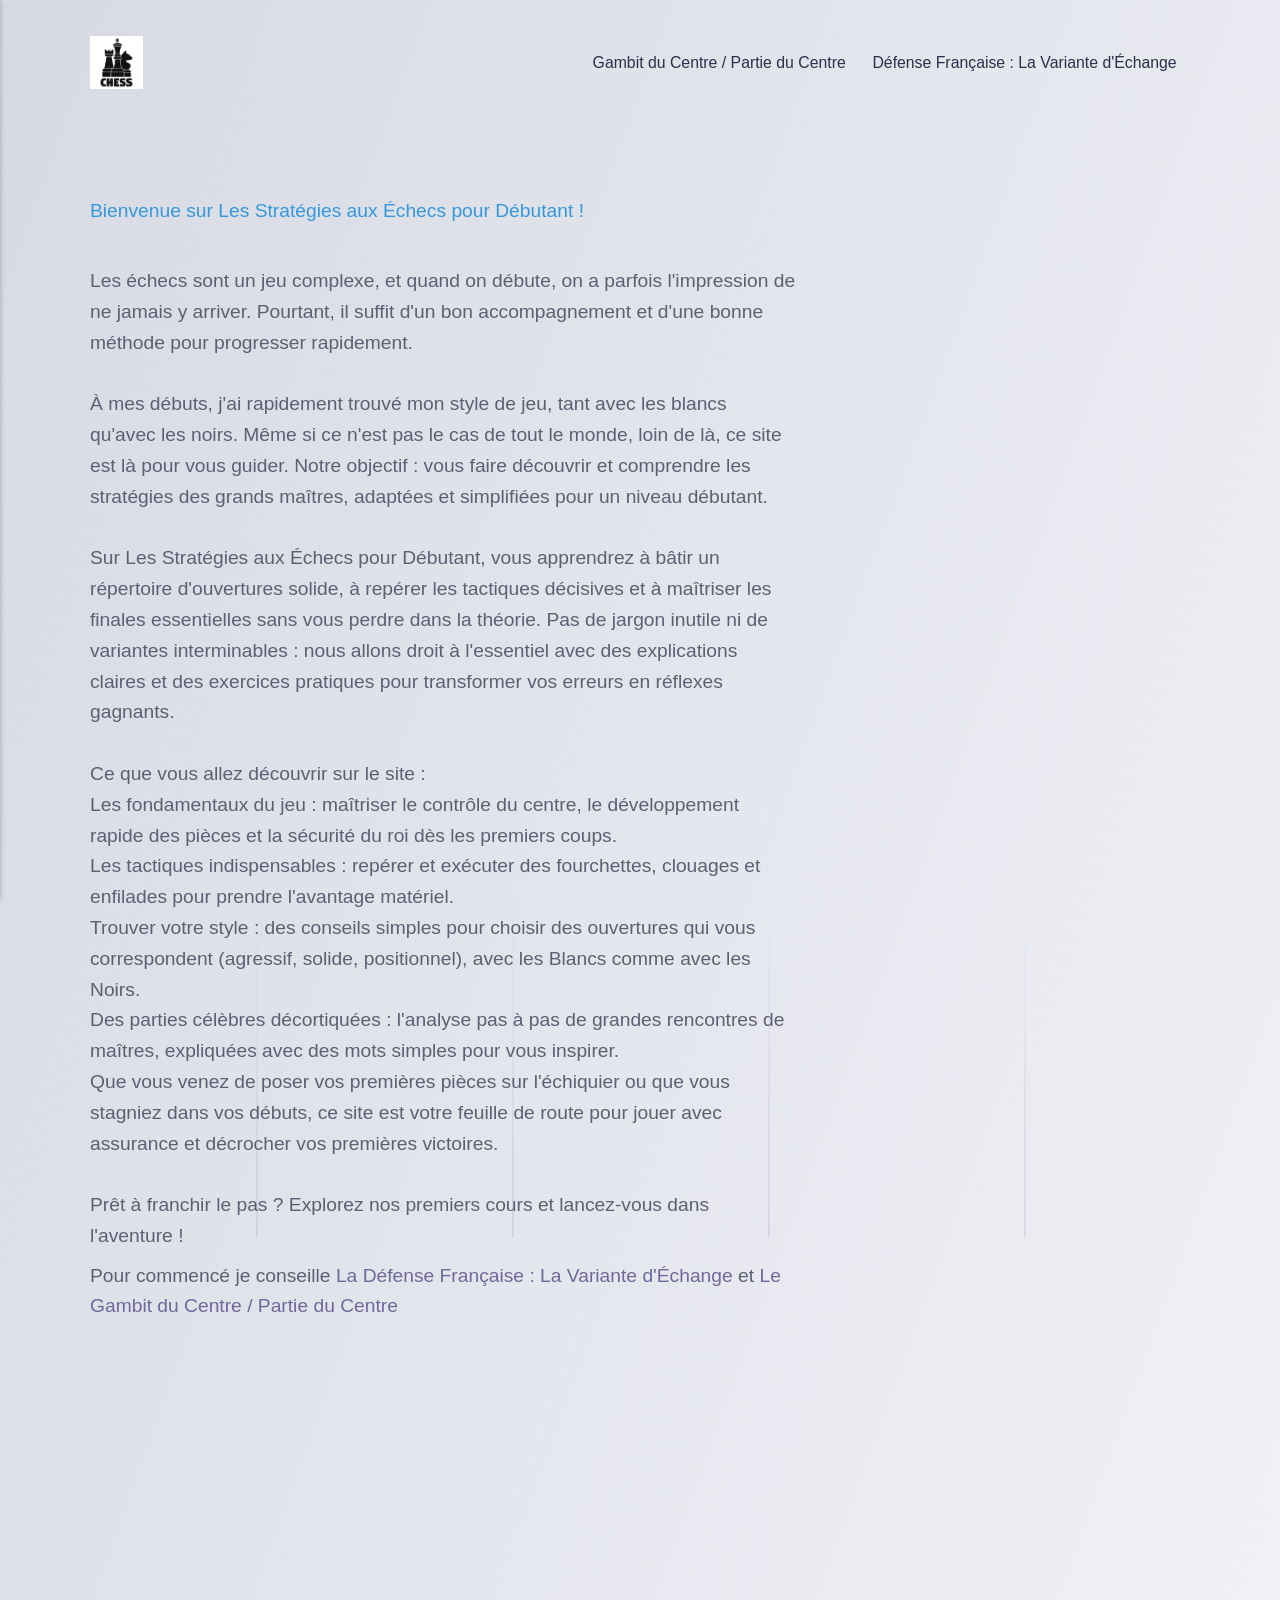
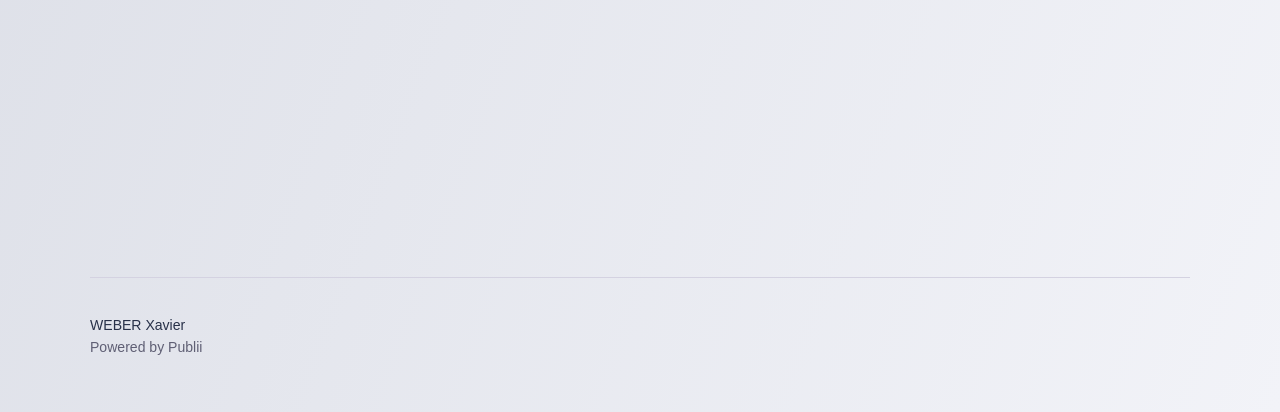
==== index.html @ 4c1f636d "Updated from Publii" ====
<!DOCTYPE html><html lang="fr"><head><meta charset="utf-8"><meta http-equiv="X-UA-Compatible" content="IE=edge"><meta name="viewport" content="width=device-width,initial-scale=1"><title>Apprendre les echecs</title><meta name="generator" content="Publii Open-Source CMS for Static Site"><link rel="canonical" href="https://xavx07517-dev.github.io/echecs/"><link rel="alternate" type="application/atom+xml" href="https://xavx07517-dev.github.io/echecs/feed.xml" title="Apprendre les echecs  - RSS"><link rel="alternate" type="application/json" href="https://xavx07517-dev.github.io/echecs/feed.json" title="Apprendre les echecs  - JSON"><meta property="og:title" content="Apprendre les echecs "><meta property="og:image" content="https://xavx07517-dev.github.io/echecs/media/website/logollll.jpg"><meta property="og:image:width" content="474"><meta property="og:image:height" content="474"><meta property="og:site_name" content="Apprendre les echecs "><meta property="og:description" content=""><meta property="og:url" content="https://xavx07517-dev.github.io/echecs/"><meta property="og:type" content="website"><link rel="stylesheet" href="https://xavx07517-dev.github.io/echecs/assets/css/style.css?v=9763c2127e3ff107113b48061787f784"><script type="application/ld+json">{"@context":"http://schema.org","@type":"Organization","name":"Apprendre les echecs ","logo":"https://xavx07517-dev.github.io/echecs/media/website/logollll.jpg","url":"https://xavx07517-dev.github.io/echecs/"}</script><noscript><style>img[loading] {
                    opacity: 1;
                }</style></noscript></head><body class="home-template lines"><div class="container lines lines--right"><header class="header"><a href="https://xavx07517-dev.github.io/echecs/" class="logo"><img src="https://xavx07517-dev.github.io/echecs/media/website/logollll.jpg" alt="Apprendre les echecs " width="474" height="474"></a><nav class="navbar js-navbar"><button class="navbar__toggle js-toggle" aria-label="Menu">Menu</button><ul class="navbar__menu"><li><a href="https://xavx07517-dev.github.io/echecs/les-strategies-aux-echecs-pour-debutant-2.html" target="_self">Gambit du Centre / Partie du Centre</a></li><li><a href="https://xavx07517-dev.github.io/echecs/defense-francaise-la-variante-dechange.html" target="_self">Défense Française : La Variante d&#x27;Échange</a></li></ul></nav></header><main class="main"><div class="hero"><p><span style="color: #3598db;">Bienvenue sur Les Stratégies aux Échecs pour Débutant !</span></p><p><br>Les échecs sont un jeu complexe, et quand on débute, on a parfois l'impression de ne jamais y arriver. Pourtant, il suffit d'un bon accompagnement et d'une bonne méthode pour progresser rapidement.<br><br>À mes débuts, j'ai rapidement trouvé mon style de jeu, tant avec les blancs qu'avec les noirs. Même si ce n'est pas le cas de tout le monde, loin de là, ce site est là pour vous guider. Notre objectif : vous faire découvrir et comprendre les stratégies des grands maîtres, adaptées et simplifiées pour un niveau débutant.<br><br>Sur Les Stratégies aux Échecs pour Débutant, vous apprendrez à bâtir un répertoire d'ouvertures solide, à repérer les tactiques décisives et à maîtriser les finales essentielles sans vous perdre dans la théorie. Pas de jargon inutile ni de variantes interminables : nous allons droit à l'essentiel avec des explications claires et des exercices pratiques pour transformer vos erreurs en réflexes gagnants.<br><br>Ce que vous allez découvrir sur le site :<br>Les fondamentaux du jeu : maîtriser le contrôle du centre, le développement rapide des pièces et la sécurité du roi dès les premiers coups.<br>Les tactiques indispensables : repérer et exécuter des fourchettes, clouages et enfilades pour prendre l'avantage matériel.<br>Trouver votre style : des conseils simples pour choisir des ouvertures qui vous correspondent (agressif, solide, positionnel), avec les Blancs comme avec les Noirs.<br>Des parties célèbres décortiquées : l'analyse pas à pas de grandes rencontres de maîtres, expliquées avec des mots simples pour vous inspirer.<br>Que vous venez de poser vos premières pièces sur l'échiquier ou que vous stagniez dans vos débuts, ce site est votre feuille de route pour jouer avec assurance et décrocher vos premières victoires.<br><br>Prêt à franchir le pas ? Explorez nos premiers cours et lancez-vous dans l'aventure !</p><p>Pour commencé je conseille <a href="defense-francaise-la-variante-dechange.html">La Défense Française : La Variante d'Échange</a> et <a href="les-strategies-aux-echecs-pour-debutant-2.html">Le Gambit du Centre / Partie du Centre</a></p><p> </p><p> </p><p> </p><p> </p><p> </p><p> </p><p> </p><p> </p></div><div class="main__content"><div class="l-options" role="toolbar" aria-label="View options"><div class="l-options__item switchers" role="group" aria-label="View layout"><button class="switchers__item is-active" aria-pressed="true" aria-label="Grid view"><svg width="20" height="20" fill="currentColor" aria-hidden="true" focusable="false"><use xlink:href="https://xavx07517-dev.github.io/echecs/assets/svg/svg-map.svg#switcher-grid"/></svg></button> <button class="switchers__item" aria-pressed="false" aria-label="List view"><svg width="20" height="20" fill="currentColor" aria-hidden="true" focusable="false"><use xlink:href="https://xavx07517-dev.github.io/echecs/assets/svg/svg-map.svg#switcher-rows"/></svg></button></div></div></div></main><footer class="footer"><div class="footer__left"><ul class="footer__nav"><li><a href="https://xavx07517-dev.github.io/echecs/authors/xaxa/" class="invert" target="_self">WEBER Xavier</a></li></ul><div class="footer__copy">Powered by Publii</div></div><button onclick="backToTopFunction()" id="backToTop" class="footer__bttop" aria-label="Back to top" title="Back to top"><svg><use xlink:href="https://xavx07517-dev.github.io/echecs/assets/svg/svg-map.svg#toparrow"/></svg></button></footer></div><script>window.publiiThemeMenuConfig = { mobileMenuMode: 'sidebar', animationSpeed: 300, submenuWidth: 'auto', doubleClickTime: 500, mobileMenuExpandableSubmenus: true, relatedContainerForOverlayMenuSelector: '.navbar', };</script><script defer="defer" src="https://xavx07517-dev.github.io/echecs/assets/js/scripts.min.js?v=628f9b14187b480516b6c7f8be1e7585"></script><script>function publiiDetectLoadedImages () {
         var images = document.querySelectorAll('img[loading]:not(.is-loaded)');
         for (var i = 0; i < images.length; i++) {
            if (images[i].complete) {
               images[i].classList.add('is-loaded');
               images[i].parentNode.classList.remove('is-img-loading');
            } else {
               images[i].addEventListener('load', function () {
                  this.classList.add('is-loaded');
                  this.parentNode.classList.remove('is-img-loading');
               }, false);
            }
         }
      }
      publiiDetectLoadedImages();</script></body></html>
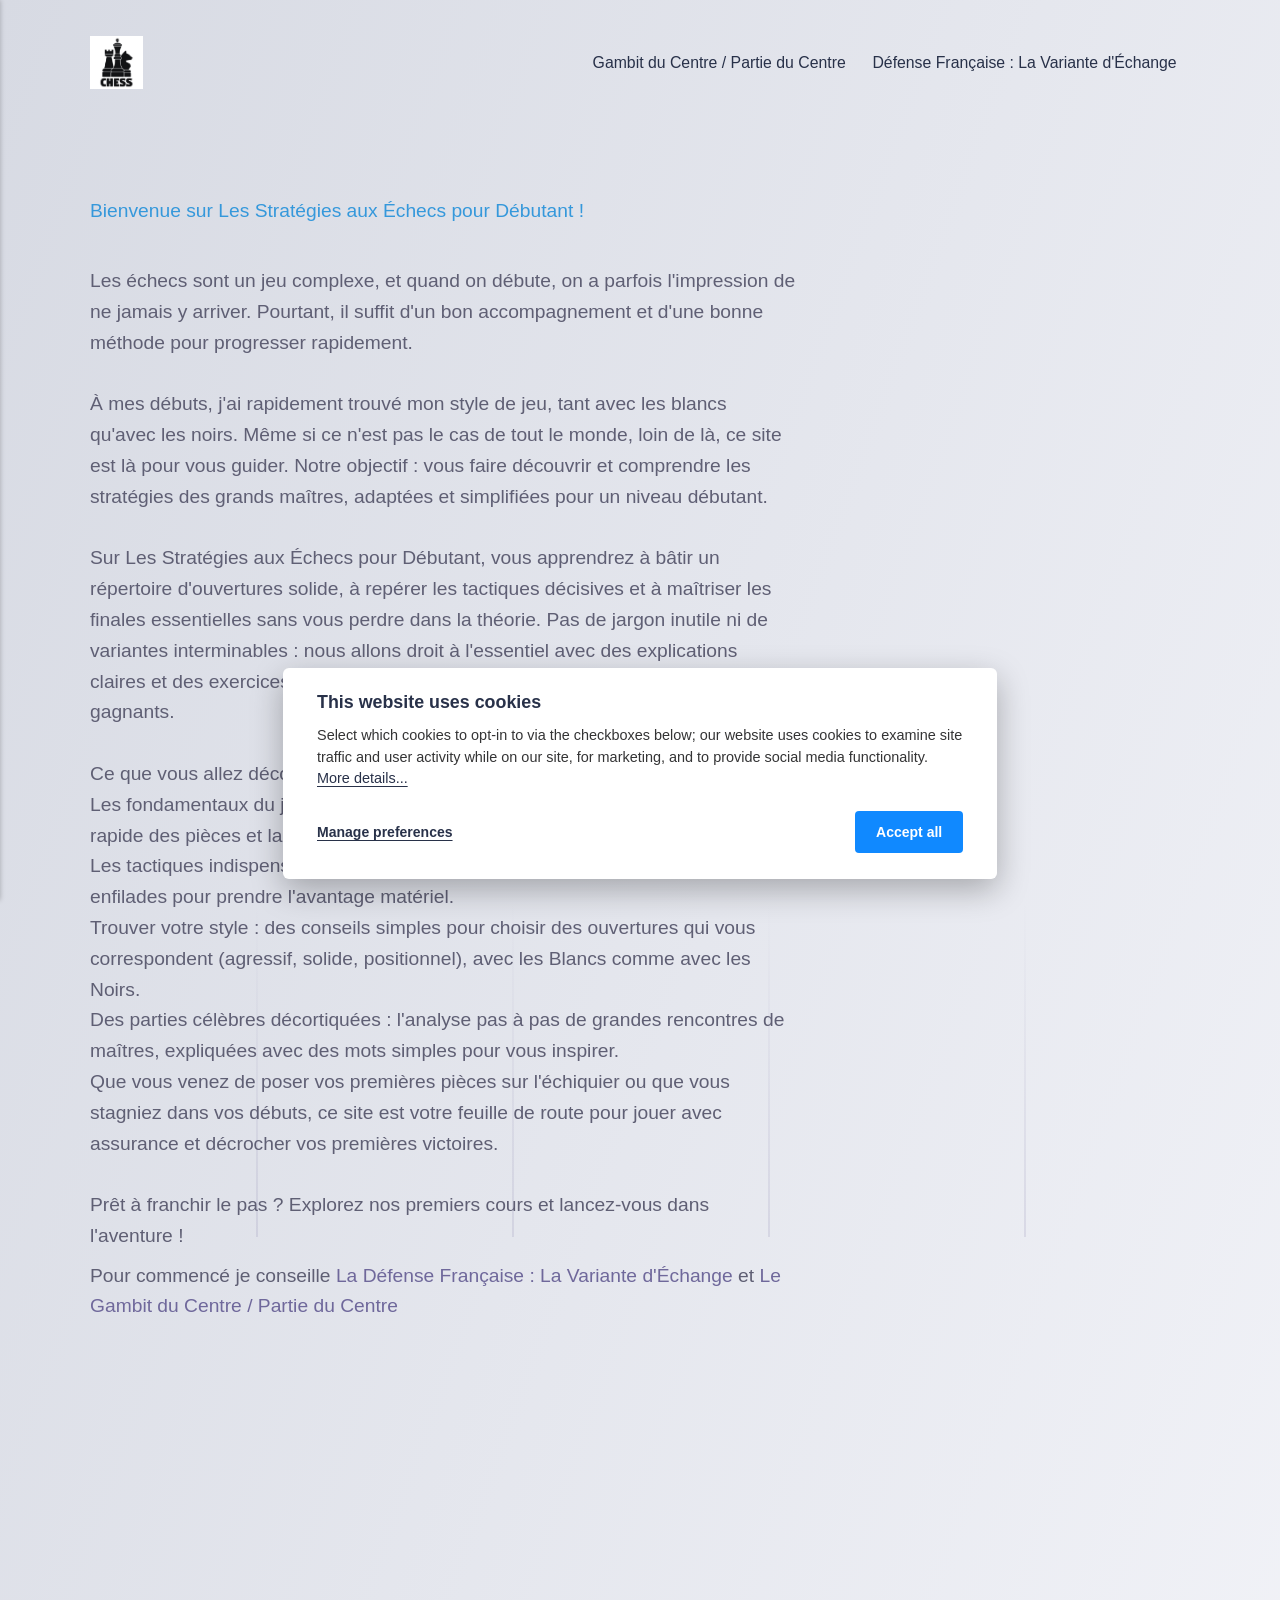
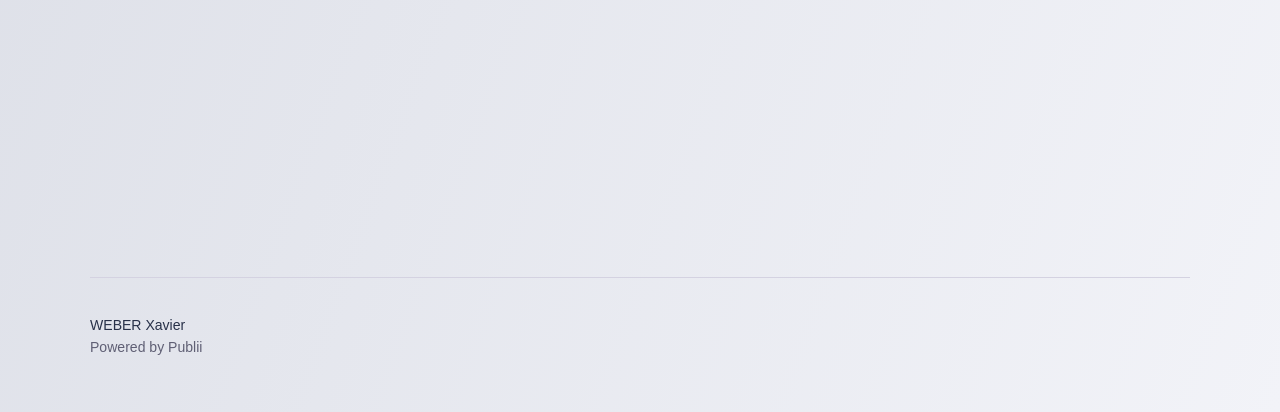
==== commit c1b62d54: "Updated from Publii" ====
--- a/index.html
+++ b/index.html
@@ -1,4 +1,11 @@
-<!DOCTYPE html><html lang="fr"><head><meta charset="utf-8"><meta http-equiv="X-UA-Compatible" content="IE=edge"><meta name="viewport" content="width=device-width,initial-scale=1"><title>Apprendre les echecs</title><meta name="generator" content="Publii Open-Source CMS for Static Site"><link rel="canonical" href="https://xavx07517-dev.github.io/echecs/"><link rel="alternate" type="application/atom+xml" href="https://xavx07517-dev.github.io/echecs/feed.xml" title="Apprendre les echecs  - RSS"><link rel="alternate" type="application/json" href="https://xavx07517-dev.github.io/echecs/feed.json" title="Apprendre les echecs  - JSON"><meta property="og:title" content="Apprendre les echecs "><meta property="og:image" content="https://xavx07517-dev.github.io/echecs/media/website/logollll.jpg"><meta property="og:image:width" content="474"><meta property="og:image:height" content="474"><meta property="og:site_name" content="Apprendre les echecs "><meta property="og:description" content=""><meta property="og:url" content="https://xavx07517-dev.github.io/echecs/"><meta property="og:type" content="website"><link rel="stylesheet" href="https://xavx07517-dev.github.io/echecs/assets/css/style.css?v=9763c2127e3ff107113b48061787f784"><script type="application/ld+json">{"@context":"http://schema.org","@type":"Organization","name":"Apprendre les echecs ","logo":"https://xavx07517-dev.github.io/echecs/media/website/logollll.jpg","url":"https://xavx07517-dev.github.io/echecs/"}</script><noscript><style>img[loading] {
+<!DOCTYPE html><html lang="fr"><head><meta charset="utf-8"><meta http-equiv="X-UA-Compatible" content="IE=edge"><meta name="viewport" content="width=device-width,initial-scale=1"><title>Apprendre les echecs</title><meta name="generator" content="Publii Open-Source CMS for Static Site"><script async type="gdpr-blocker/123456" src="https://www.googletagmanager.com/gtag/js?id=G-EJW098NTFP"></script><script type="gdpr-blocker/123456">window.setTimeout(function () {
+			window.dataLayer = window.dataLayer || [];
+			window.gtag = window.gtag || function () { window.dataLayer.push(arguments); };
+			window.gtag('set', 'developer_id.dY2FhZT', true);
+			window.gtag('js', new Date());
+			window.gtag('config', 'G-EJW098NTFP');
+			
+			}, 0);</script><link rel="canonical" href="https://xavx07517-dev.github.io/echecs/"><link rel="alternate" type="application/atom+xml" href="https://xavx07517-dev.github.io/echecs/feed.xml" title="Apprendre les echecs  - RSS"><link rel="alternate" type="application/json" href="https://xavx07517-dev.github.io/echecs/feed.json" title="Apprendre les echecs  - JSON"><meta property="og:title" content="Apprendre les echecs "><meta property="og:image" content="https://xavx07517-dev.github.io/echecs/media/website/logollll.jpg"><meta property="og:image:width" content="474"><meta property="og:image:height" content="474"><meta property="og:site_name" content="Apprendre les echecs "><meta property="og:description" content=""><meta property="og:url" content="https://xavx07517-dev.github.io/echecs/"><meta property="og:type" content="website"><link rel="stylesheet" href="https://xavx07517-dev.github.io/echecs/assets/css/style.css?v=64ae2322715cd6b7418a604734698f1d"><script type="application/ld+json">{"@context":"http://schema.org","@type":"Organization","name":"Apprendre les echecs ","logo":"https://xavx07517-dev.github.io/echecs/media/website/logollll.jpg","url":"https://xavx07517-dev.github.io/echecs/"}</script><noscript><style>img[loading] {
                     opacity: 1;
                 }</style></noscript></head><body class="home-template lines"><div class="container lines lines--right"><header class="header"><a href="https://xavx07517-dev.github.io/echecs/" class="logo"><img src="https://xavx07517-dev.github.io/echecs/media/website/logollll.jpg" alt="Apprendre les echecs " width="474" height="474"></a><nav class="navbar js-navbar"><button class="navbar__toggle js-toggle" aria-label="Menu">Menu</button><ul class="navbar__menu"><li><a href="https://xavx07517-dev.github.io/echecs/les-strategies-aux-echecs-pour-debutant-2.html" target="_self">Gambit du Centre / Partie du Centre</a></li><li><a href="https://xavx07517-dev.github.io/echecs/defense-francaise-la-variante-dechange.html" target="_self">Défense Française : La Variante d&#x27;Échange</a></li></ul></nav></header><main class="main"><div class="hero"><p><span style="color: #3598db;">Bienvenue sur Les Stratégies aux Échecs pour Débutant !</span></p><p><br>Les échecs sont un jeu complexe, et quand on débute, on a parfois l'impression de ne jamais y arriver. Pourtant, il suffit d'un bon accompagnement et d'une bonne méthode pour progresser rapidement.<br><br>À mes débuts, j'ai rapidement trouvé mon style de jeu, tant avec les blancs qu'avec les noirs. Même si ce n'est pas le cas de tout le monde, loin de là, ce site est là pour vous guider. Notre objectif : vous faire découvrir et comprendre les stratégies des grands maîtres, adaptées et simplifiées pour un niveau débutant.<br><br>Sur Les Stratégies aux Échecs pour Débutant, vous apprendrez à bâtir un répertoire d'ouvertures solide, à repérer les tactiques décisives et à maîtriser les finales essentielles sans vous perdre dans la théorie. Pas de jargon inutile ni de variantes interminables : nous allons droit à l'essentiel avec des explications claires et des exercices pratiques pour transformer vos erreurs en réflexes gagnants.<br><br>Ce que vous allez découvrir sur le site :<br>Les fondamentaux du jeu : maîtriser le contrôle du centre, le développement rapide des pièces et la sécurité du roi dès les premiers coups.<br>Les tactiques indispensables : repérer et exécuter des fourchettes, clouages et enfilades pour prendre l'avantage matériel.<br>Trouver votre style : des conseils simples pour choisir des ouvertures qui vous correspondent (agressif, solide, positionnel), avec les Blancs comme avec les Noirs.<br>Des parties célèbres décortiquées : l'analyse pas à pas de grandes rencontres de maîtres, expliquées avec des mots simples pour vous inspirer.<br>Que vous venez de poser vos premières pièces sur l'échiquier ou que vous stagniez dans vos débuts, ce site est votre feuille de route pour jouer avec assurance et décrocher vos premières victoires.<br><br>Prêt à franchir le pas ? Explorez nos premiers cours et lancez-vous dans l'aventure !</p><p>Pour commencé je conseille <a href="defense-francaise-la-variante-dechange.html">La Défense Française : La Variante d'Échange</a> et <a href="les-strategies-aux-echecs-pour-debutant-2.html">Le Gambit du Centre / Partie du Centre</a></p><p> </p><p> </p><p> </p><p> </p><p> </p><p> </p><p> </p><p> </p></div><div class="main__content"><div class="l-options" role="toolbar" aria-label="View options"><div class="l-options__item switchers" role="group" aria-label="View layout"><button class="switchers__item is-active" aria-pressed="true" aria-label="Grid view"><svg width="20" height="20" fill="currentColor" aria-hidden="true" focusable="false"><use xlink:href="https://xavx07517-dev.github.io/echecs/assets/svg/svg-map.svg#switcher-grid"/></svg></button> <button class="switchers__item" aria-pressed="false" aria-label="List view"><svg width="20" height="20" fill="currentColor" aria-hidden="true" focusable="false"><use xlink:href="https://xavx07517-dev.github.io/echecs/assets/svg/svg-map.svg#switcher-rows"/></svg></button></div></div></div></main><footer class="footer"><div class="footer__left"><ul class="footer__nav"><li><a href="https://xavx07517-dev.github.io/echecs/authors/xaxa/" class="invert" target="_self">WEBER Xavier</a></li></ul><div class="footer__copy">Powered by Publii</div></div><button onclick="backToTopFunction()" id="backToTop" class="footer__bttop" aria-label="Back to top" title="Back to top"><svg><use xlink:href="https://xavx07517-dev.github.io/echecs/assets/svg/svg-map.svg#toparrow"/></svg></button></footer></div><script>window.publiiThemeMenuConfig = { mobileMenuMode: 'sidebar', animationSpeed: 300, submenuWidth: 'auto', doubleClickTime: 500, mobileMenuExpandableSubmenus: true, relatedContainerForOverlayMenuSelector: '.navbar', };</script><script defer="defer" src="https://xavx07517-dev.github.io/echecs/assets/js/scripts.min.js?v=628f9b14187b480516b6c7f8be1e7585"></script><script>function publiiDetectLoadedImages () {
          var images = document.querySelectorAll('img[loading]:not(.is-loaded)');
@@ -14,4 +21,604 @@
             }
          }
       }
-      publiiDetectLoadedImages();</script></body></html>+      publiiDetectLoadedImages();</script><div class="pcb" data-behaviour="badge" data-behaviour-link="#cookie-settings" data-revision="1" data-config-ttl="90" data-debug-mode="false"><div role="dialog" aria-modal="true" aria-hidden="true" aria-labelledby="pcb-title" aria-describedby="pcb-txt" class="pcb__banner"><div class="pcb__inner"><div id="pcb-title" role="heading" aria-level="2" class="pcb__title">This website uses cookies</div><div id="pcb-txt" class="pcb__txt">Select which cookies to opt-in to via the checkboxes below; our website uses cookies to examine site traffic and user activity while on our site, for marketing, and to provide social media functionality. <a href="#not-specified">More details...</a></div><div class="pcb__buttons"><button type="button" class="pcb__btn pcb__btn--link pcb__btn--configure" aria-haspopup="dialog">Manage preferences</button> <button type="button" class="pcb__btn pcb__btn--solid pcb__btn--accept">Accept all</button></div></div></div><div class="pcb__popup" role="dialog" aria-modal="true" aria-hidden="true" aria-labelledby="pcb-popup-title"><div class="pcb__popup__wrapper"><div class="pcb__inner pcb__popup__inner"><div class="pcb__popup__heading"><div id="pcb-popup-title" role="heading" aria-level="2" class="pcb__title">Cookie settings</div><button class="pcb__popup__close" aria-label="Close"></button></div><div class="pcb__popup__content"><div class="pcb__txt pcb__popup__txt">We use cookies to enhance your browsing experience, serve personalized ads or content, and analyze our traffic. By clicking "Accept All", you consent to our use of cookies. <a href="#not-specified">More details...</a></div><ul class="pcb__groups"><li class="pcb__group"><details><summary class="pcb__group__title no-desc">popep</summary></details><div class="pcb__popup__switch"><input type="checkbox" data-group-name="-123456" id="-123456-cookies"> <label for="-123456-cookies">popep</label></div></li></ul></div><div class="pcb__buttons pcb__popup__buttons"><button type="button" class="pcb__btn pcb__btn--solid pcb__btn--accept">Accept all</button> <button type="button" class="pcb__btn pcb__btn--reject">Reject all</button> <button type="button" class="pcb__btn pcb__btn--save">Save settings</button></div></div></div></div><div class="pcb__overlay" aria-hidden="true"></div><button class="pcb__badge" aria-label="Cookie Policy" aria-hidden="true"><svg xmlns="http://www.w3.org/2000/svg" aria-hidden="true" focusable="false" width="40" height="40" viewBox="0 0 23 23" fill="currentColor"><path d="M21.41 12.71c-.08-.01-.15 0-.22 0h-.03c-.03 0-.05 0-.08.01-.07 0-.13.01-.19.04-.52.21-1.44.19-2.02-.22-.44-.31-.65-.83-.62-1.53a.758.758 0 0 0-.27-.61.73.73 0 0 0-.65-.14c-1.98.51-3.49.23-4.26-.78-.82-1.08-.73-2.89.24-4.49.14-.23.14-.52 0-.75a.756.756 0 0 0-.67-.36c-.64.03-1.11-.1-1.31-.35-.19-.26-.13-.71-.01-1.29.04-.18.06-.38.03-.59-.05-.4-.4-.7-.81-.66C5.1 1.54 1 6.04 1 11.48 1 17.28 5.75 22 11.6 22c5.02 0 9.39-3.54 10.39-8.42.08-.4-.18-.78-.58-.87Zm-9.81 7.82c-5.03 0-9.12-4.06-9.12-9.06 0-4.34 3.05-8 7.25-8.86-.08.7.05 1.33.42 1.81.24.32.66.67 1.38.84-.76 1.86-.65 3.78.36 5.11.61.81 2.03 2 4.95 1.51.18.96.71 1.54 1.18 1.87.62.43 1.38.62 2.1.62.05 0 .09 0 .13-.01-1.23 3.64-4.7 6.18-8.64 6.18ZM13 17c0 .55-.45 1-1 1s-1-.45-1-1 .45-1 1-1 1 .45 1 1Zm5.29-12.3a.99.99 0 0 1-.29-.71c0-.55.45-.99 1-.99a1 1 0 0 1 .71.3c.19.19.29.44.29.71 0 .55-.45.99-1 .99a1 1 0 0 1-.71-.3ZM9 13.5c0 .83-.67 1.5-1.5 1.5S6 14.33 6 13.5 6.67 12 7.5 12s1.5.67 1.5 1.5Zm3.25.81a.744.744 0 0 1-.06-1.05c.28-.32.75-.34 1.05-.06.31.28.33.75.05 1.06-.15.16-.35.25-.56.25-.18 0-.36-.06-.5-.19ZM8.68 7.26c.41.37.44 1 .07 1.41-.2.22-.47.33-.75.33a.96.96 0 0 1-.67-.26c-.41-.37-.44-1-.07-1.41.37-.42 1-.45 1.41-.08Zm11.48 1.88c.18-.19.52-.19.7 0 .05.04.09.1.11.16.03.06.04.12.04.19 0 .13-.05.26-.15.35-.09.1-.22.15-.35.15s-.26-.05-.35-.15a.355.355 0 0 1-.11-.16.433.433 0 0 1-.04-.19c0-.13.05-.26.15-.35Zm-4.93-1.86a.75.75 0 1 1 1.059-1.06.75.75 0 0 1-1.059 1.06Z"/></svg></button></div><script>(function(win) {
+    if (!document.querySelector('.pcb')) {
+        return;
+    }
+
+    var cbConfig = {
+        behaviour: document.querySelector('.pcb').getAttribute('data-behaviour'),
+        behaviourLink: document.querySelector('.pcb').getAttribute('data-behaviour-link'),
+        revision: document.querySelector('.pcb').getAttribute('data-revision'),
+        configTTL: parseInt(document.querySelector('.pcb').getAttribute('data-config-ttl'), 10),
+        debugMode: document.querySelector('.pcb').getAttribute('data-debug-mode') === 'true',
+        initialState: null,
+        initialLsState: null,
+        previouslyAccepted: []
+    };
+
+    var cbUI = {
+        wrapper: document.querySelector('.pcb'),
+        banner: {
+            element: null,
+            btnAccept: null,
+            btnReject: null,
+            btnConfigure: null
+        },
+        popup: {
+            element: null,
+            btnClose: null,
+            btnSave: null,
+            btnAccept: null,
+            btnReject: null,
+            checkboxes: null,
+        },
+        overlay: null,
+        badge: null,
+        blockedScripts: document.querySelectorAll('script[type^="gdpr-blocker/"]'),
+        triggerLinks: cbConfig.behaviourLink ? document.querySelectorAll('a[href*="' + cbConfig.behaviourLink + '"]') : null
+    };
+
+    function initUI () {
+        // setup banner elements
+        cbUI.banner.element = cbUI.wrapper.querySelector('.pcb__banner');
+        cbUI.banner.btnAccept = cbUI.banner.element.querySelector('.pcb__btn--accept');
+        cbUI.banner.btnReject = cbUI.banner.element.querySelector('.pcb__btn--reject');
+        cbUI.banner.btnConfigure = cbUI.banner.element.querySelector('.pcb__btn--configure');
+
+        // setup popup elements
+        if (cbUI.wrapper.querySelector('.pcb__popup')) {
+            cbUI.popup.element = cbUI.wrapper.querySelector('.pcb__popup');
+            cbUI.popup.btnClose = cbUI.wrapper.querySelector('.pcb__popup__close');
+            cbUI.popup.btnSave = cbUI.popup.element.querySelector('.pcb__btn--save');
+            cbUI.popup.btnAccept = cbUI.popup.element.querySelector('.pcb__btn--accept');
+            cbUI.popup.btnReject = cbUI.popup.element.querySelector('.pcb__btn--reject');
+            cbUI.popup.checkboxes = cbUI.popup.element.querySelector('input[type="checkbox"]');
+            // setup overlay
+            cbUI.overlay = cbUI.wrapper.querySelector('.pcb__overlay');
+        }
+
+        cbUI.badge = cbUI.wrapper.querySelector('.pcb__badge');
+
+        if (cbConfig.behaviour.indexOf('link') > -1) {
+            for (var i = 0; i < cbUI.triggerLinks.length; i++) {
+                cbUI.triggerLinks[i].addEventListener('click', function(e) {
+                    e.preventDefault();
+                    showBannerOrPopup();
+                });
+            }
+        }
+    }
+
+    function initState () {
+        var lsKeyName = getConfigName();
+        var currentConfig = localStorage.getItem(lsKeyName);
+        var configIsFresh = checkIfConfigIsFresh();
+
+        if (!configIsFresh || currentConfig === null) {
+            if (cbConfig.debugMode) {
+                console.log('🍪 Config not found, or configuration expired');
+            }
+
+            if (window.publiiCBGCM) {
+                gtag('consent', 'default', {
+                    'ad_storage': window.publiiCBGCM.defaultState.ad_storage ? 'granted' : 'denied',
+                    'ad_personalization': window.publiiCBGCM.defaultState.ad_personalization ? 'granted' : 'denied',
+                    'ad_user_data': window.publiiCBGCM.defaultState.ad_user_data ? 'granted' : 'denied',
+                    'analytics_storage': window.publiiCBGCM.defaultState.analytics_storage ? 'granted' : 'denied',
+                    'personalization_storage': window.publiiCBGCM.defaultState.personalization_storage ? 'granted' : 'denied',
+                    'functionality_storage': window.publiiCBGCM.defaultState.functionality_storage ? 'granted' : 'denied',
+                    'security_storage': window.publiiCBGCM.defaultState.security_storage ? 'granted' : 'denied'
+                });  
+                
+                if (cbConfig.debugMode) {
+                    console.log('🍪 GCMv2 DEFAULT STATE: ' + JSON.stringify({
+                        'ad_storage': window.publiiCBGCM.defaultState.ad_storage ? 'granted' : 'denied',
+                        'ad_personalization': window.publiiCBGCM.defaultState.ad_personalization ? 'granted' : 'denied',
+                        'ad_user_data': window.publiiCBGCM.defaultState.ad_user_data ? 'granted' : 'denied',
+                        'analytics_storage': window.publiiCBGCM.defaultState.analytics_storage ? 'granted' : 'denied',
+                        'personalization_storage': window.publiiCBGCM.defaultState.personalization_storage ? 'granted' : 'denied',
+                        'functionality_storage': window.publiiCBGCM.defaultState.functionality_storage ? 'granted' : 'denied',
+                        'security_storage': window.publiiCBGCM.defaultState.security_storage ? 'granted' : 'denied'
+                    }));
+                }
+            }
+
+            showBanner();
+        } else if (typeof currentConfig === 'string') {
+            if (cbConfig.debugMode) {
+                console.log('🍪 Config founded');
+            }
+
+            cbConfig.initialLsState = currentConfig.split(',');
+
+            if (window.publiiCBGCM) {
+                gtag('consent', 'default', {
+                    'ad_storage': getDefaultConsentState(currentConfig, 'ad_storage'),
+                    'ad_personalization': getDefaultConsentState(currentConfig, 'ad_personalization'),
+                    'ad_user_data': getDefaultConsentState(currentConfig, 'ad_user_data'),
+                    'analytics_storage': getDefaultConsentState(currentConfig, 'analytics_storage'),
+                    'personalization_storage': getDefaultConsentState(currentConfig, 'personalization_storage'),
+                    'functionality_storage': getDefaultConsentState(currentConfig, 'functionality_storage'),
+                    'security_storage': getDefaultConsentState(currentConfig, 'security_storage')
+                });
+                
+                if (cbConfig.debugMode) {
+                    console.log('🍪 GCMv2 DEFAULT STATE: ' + JSON.stringify({
+                        'ad_storage': getDefaultConsentState(currentConfig, 'ad_storage'),
+                        'ad_personalization': getDefaultConsentState(currentConfig, 'ad_personalization'),
+                        'ad_user_data': getDefaultConsentState(currentConfig, 'ad_user_data'),
+                        'analytics_storage': getDefaultConsentState(currentConfig, 'analytics_storage'),
+                        'personalization_storage': getDefaultConsentState(currentConfig, 'personalization_storage'),
+                        'functionality_storage': getDefaultConsentState(currentConfig, 'functionality_storage'),
+                        'security_storage': getDefaultConsentState(currentConfig, 'security_storage')
+                    }));
+                }
+            }
+
+            showBadge();
+
+            if (cbUI.popup.element) {
+                var allowedGroups = currentConfig.split(',');
+                var checkedCheckboxes = cbUI.popup.element.querySelectorAll('input[type="checkbox"]:checked');
+
+                for (var j = 0; j < checkedCheckboxes.length; j++) {
+                    var name = checkedCheckboxes[j].getAttribute('data-group-name');
+
+                    if (name && name !== '-' && allowedGroups.indexOf(name) === -1) {
+                        checkedCheckboxes[j].checked = false;
+                    }
+                }
+
+                for (var i = 0; i < allowedGroups.length; i++) {
+                    var checkbox = cbUI.popup.element.querySelector('input[type="checkbox"][data-group-name="' + allowedGroups[i] + '"]');
+
+                    if (checkbox) {
+                        checkbox.checked = true;
+                    }
+
+                    allowCookieGroup(allowedGroups[i]);
+                }
+            }
+        }
+
+        setTimeout(function () {
+            cbConfig.initialState = getInitialStateOfConsents();
+        }, 0);
+    }
+
+    function checkIfConfigIsFresh () {
+        var lastConfigSave = localStorage.getItem('publii-gdpr-cookies-config-save-date');
+
+        if (lastConfigSave === null) {
+            return false;
+        }
+
+        lastConfigSave = parseInt(lastConfigSave, 10);
+
+        if (lastConfigSave === 0) {
+            return true;
+        }
+
+        if (+new Date() - lastConfigSave < cbConfig.configTTL * 24 * 60 * 60 * 1000) {
+            return true;
+        }
+
+        return false;
+    }
+
+    function getDefaultConsentState (currentConfig, consentGroup) {
+        let configGroups = currentConfig.split(',');
+
+        for (let i = 0; i < configGroups.length; i++) {
+            let groupName = configGroups[i];
+            let group = window.publiiCBGCM.groups.find(group => group.cookieGroup === groupName);
+
+            if (group && group[consentGroup]) {
+                return 'granted';
+            }
+        }  
+        
+        if (window.publiiCBGCM.defaultState[consentGroup]) {
+            return 'granted'; 
+        }
+        
+        return 'denied';
+    }
+
+    function initBannerEvents () {
+        cbUI.banner.btnAccept.addEventListener('click', function (e) {
+            e.preventDefault();
+            acceptAllCookies('banner');
+            showBadge();
+        }, false);
+
+        if (cbUI.banner.btnReject) {
+            cbUI.banner.btnReject.addEventListener('click', function (e) {
+                e.preventDefault();
+                rejectAllCookies();
+                showBadge();
+            }, false);
+        }
+
+        if (cbUI.banner.btnConfigure) {
+            cbUI.banner.btnConfigure.addEventListener('click', function (e) {
+                e.preventDefault();
+                hideBanner();
+                showAdvancedPopup();
+                showBadge();
+            }, false);
+        }
+    }
+
+    function initPopupEvents () {
+        if (!cbUI.popup.element) {
+            return;
+        }
+
+        cbUI.overlay.addEventListener('click', function (e) {
+            hideAdvancedPopup();
+        }, false);
+
+        cbUI.popup.element.addEventListener('click', function (e) {
+            e.stopPropagation();
+        }, false);
+
+        cbUI.popup.btnAccept.addEventListener('click', function (e) {
+            e.preventDefault();
+            acceptAllCookies('popup');
+        }, false);
+
+        cbUI.popup.btnReject.addEventListener('click', function (e) {
+            e.preventDefault();
+            rejectAllCookies();
+        }, false);
+
+        cbUI.popup.btnSave.addEventListener('click', function (e) {
+            e.preventDefault();
+            saveConfiguration();
+        }, false);
+
+        cbUI.popup.btnClose.addEventListener('click', function (e) {
+            e.preventDefault();
+            hideAdvancedPopup();
+        }, false);
+    }
+
+    function initBadgeEvents () {
+        if (!cbUI.badge) {
+            return;
+        }
+
+        cbUI.badge.addEventListener('click', function (e) {
+            showBannerOrPopup();
+        }, false);
+    }
+
+    initUI();
+    initState();
+    initBannerEvents();
+    initPopupEvents();
+    initBadgeEvents();
+
+    /**
+     * API
+     */
+    function addScript (src, inline) {
+        var newScript = document.createElement('script');
+
+        if (src) {
+            newScript.setAttribute('src', src);
+        }
+
+        if (inline) {
+            newScript.text = inline;
+        }
+
+        document.body.appendChild(newScript);
+    }
+
+    function allowCookieGroup (allowedGroup) {
+        var scripts = document.querySelectorAll('script[type="gdpr-blocker/' + allowedGroup + '"]');
+        cbConfig.previouslyAccepted.push(allowedGroup);
+    
+        for (var j = 0; j < scripts.length; j++) {
+            addScript(scripts[j].src, scripts[j].text);
+        }
+
+        var groupEvent = new Event('publii-cookie-banner-unblock-' + allowedGroup);
+        document.body.dispatchEvent(groupEvent);
+        unlockEmbeds(allowedGroup);
+
+        if (cbConfig.debugMode) {
+            console.log('🍪 Allowed group: ' + allowedGroup);
+        }
+
+        if (window.publiiCBGCM && (!cbConfig.initialLsState || cbConfig.initialLsState.indexOf(allowedGroup) === -1)) {
+            let consentResult = {};
+            let group = window.publiiCBGCM.groups.find(group => group.cookieGroup === allowedGroup);
+
+            if (group) {
+                let foundSomeConsents = false;
+
+                Object.keys(group).forEach(key => {
+                    if (key !== 'cookieGroup' && group[key] === true) {
+                        consentResult[key] = 'granted';
+                        foundSomeConsents = true;
+                    }
+                });
+
+                if (foundSomeConsents) {
+                    gtag('consent', 'update', consentResult);   
+
+                    if (cbConfig.debugMode) {
+                        console.log('🍪 GCMv2 UPDATE: ' + JSON.stringify(consentResult));
+                    }
+                }
+            }
+        }
+    }
+
+    function showBannerOrPopup () {
+        if (cbUI.popup.element) {
+            showAdvancedPopup();
+        } else {
+            showBanner();
+        }
+    }
+
+    function showAdvancedPopup () {
+        cbUI.popup.element.classList.add('is-visible');
+        cbUI.overlay.classList.add('is-visible');
+        cbUI.popup.element.setAttribute('aria-hidden', 'false');
+        cbUI.overlay.setAttribute('aria-hidden', 'false');
+    }
+
+    function hideAdvancedPopup () {
+        cbUI.popup.element.classList.remove('is-visible');
+        cbUI.overlay.classList.remove('is-visible');
+        cbUI.popup.element.setAttribute('aria-hidden', 'true');
+        cbUI.overlay.setAttribute('aria-hidden', 'true');
+    }
+
+    function showBanner () {
+        cbUI.banner.element.classList.add('is-visible');
+        cbUI.banner.element.setAttribute('aria-hidden', 'false');
+    }
+
+    function hideBanner () {
+        cbUI.banner.element.classList.remove('is-visible');
+        cbUI.banner.element.setAttribute('aria-hidden', 'true');
+    }
+
+    function showBadge () {
+        if (!cbUI.badge) {
+            return;
+        }
+
+        cbUI.badge.classList.add('is-visible');
+        cbUI.badge.setAttribute('aria-hidden', 'false');
+    }
+
+    function getConfigName () {
+        var lsKeyName = 'publii-gdpr-allowed-cookies';
+
+        if (cbConfig.revision) {
+            lsKeyName = lsKeyName + '-v' + parseInt(cbConfig.revision, 10);
+        }
+
+        return lsKeyName;
+    }
+
+    function storeConfiguration (allowedGroups) {
+        var lsKeyName = getConfigName();
+        var dataToStore = allowedGroups.join(',');
+        localStorage.setItem(lsKeyName, dataToStore);
+
+        if (cbConfig.configTTL === 0) {
+            localStorage.setItem('publii-gdpr-cookies-config-save-date', 0);
+
+            if (cbConfig.debugMode) {
+                console.log('🍪 Store never expiring configuration');
+            }
+        } else {
+            localStorage.setItem('publii-gdpr-cookies-config-save-date', +new Date());
+        }
+    }
+
+    function getInitialStateOfConsents () {
+        if (!cbUI.popup.element) {
+            return [];
+        }
+
+        var checkedGroups = cbUI.popup.element.querySelectorAll('input[type="checkbox"]:checked');
+        var groups = [];
+
+        for (var i = 0; i < checkedGroups.length; i++) {
+            var allowedGroup = checkedGroups[i].getAttribute('data-group-name');
+
+            if (allowedGroup !== '') {
+                groups.push(allowedGroup);
+            }
+        }
+
+        if (cbConfig.debugMode) {
+            console.log('🍪 Initial state: ' + groups.join(', '));
+        }
+
+        return groups;
+    }
+
+    function getCurrentStateOfConsents () {
+        if (!cbUI.popup.element) {
+            return [];
+        }
+
+        var checkedGroups = cbUI.popup.element.querySelectorAll('input[type="checkbox"]:checked');
+        var groups = [];
+
+        for (var i = 0; i < checkedGroups.length; i++) {
+            var allowedGroup = checkedGroups[i].getAttribute('data-group-name');
+
+            if (allowedGroup !== '') {
+                groups.push(allowedGroup);
+            }
+        }
+
+        if (cbConfig.debugMode) {
+            console.log('🍪 State to save: ' + groups.join(', '));
+        }
+
+        return groups;
+    }
+
+    function getAllGroups () {
+        if (!cbUI.popup.element) {
+            return [];
+        }
+
+        var checkedGroups = cbUI.popup.element.querySelectorAll('input[type="checkbox"]');
+        var groups = [];
+
+        for (var i = 0; i < checkedGroups.length; i++) {
+            var allowedGroup = checkedGroups[i].getAttribute('data-group-name');
+
+            if (allowedGroup !== '') {
+                groups.push(allowedGroup);
+            }
+        }
+
+        return groups;
+    }
+
+    function acceptAllCookies (source) {
+        var groupsToAccept = getAllGroups();
+        storeConfiguration(groupsToAccept);
+
+        for (var i = 0; i < groupsToAccept.length; i++) {
+            var group = groupsToAccept[i];
+
+            if (cbConfig.initialState.indexOf(group) > -1 || cbConfig.previouslyAccepted.indexOf(group) > -1) {
+                if (cbConfig.debugMode) {
+                    console.log('🍪 Skip previously activated group: ' + group);
+                }
+
+                continue;
+            }
+
+            allowCookieGroup(group);
+        }
+
+        if (cbUI.popup.element) {
+            var checkboxesToCheck = cbUI.popup.element.querySelectorAll('input[type="checkbox"]');
+
+            for (var j = 0; j < checkboxesToCheck.length; j++) {
+                checkboxesToCheck[j].checked = true;
+            }
+        }
+
+        if (cbConfig.debugMode) {
+            console.log('🍪 Accept all cookies: ', groupsToAccept.join(', '));
+        }
+
+        if (source === 'popup') {
+            hideAdvancedPopup();
+        } else if (source === 'banner') {
+            hideBanner();
+        }
+    }
+
+    function rejectAllCookies () {
+        if (cbConfig.debugMode) {
+            console.log('🍪 Reject all cookies');
+        }
+
+        storeConfiguration([]);
+        setTimeout(function () {
+            window.location.reload();
+        }, 100);
+    }
+
+    function saveConfiguration () {
+        var groupsToAccept = getCurrentStateOfConsents();
+        storeConfiguration(groupsToAccept);
+
+        if (cbConfig.debugMode) {
+            console.log('🍪 Save new config: ', groupsToAccept.join(', '));
+        }
+
+        if (reloadIsNeeded(groupsToAccept)) {
+            setTimeout(function () {
+                window.location.reload();
+            }, 100);
+            return;
+        }
+
+        for (var i = 0; i < groupsToAccept.length; i++) {
+            var group = groupsToAccept[i];
+
+            if (cbConfig.initialState.indexOf(group) > -1 || cbConfig.previouslyAccepted.indexOf(group) > -1) {
+                if (cbConfig.debugMode) {
+                    console.log('🍪 Skip previously activated group: ' + group);
+                }
+
+                continue;
+            }
+
+            allowCookieGroup(group);
+        }
+
+        hideAdvancedPopup();
+    }
+
+    function reloadIsNeeded (groupsToAccept) {
+        // check if user rejected consent for initial groups
+        var initialGroups = cbConfig.initialState;
+        var previouslyAcceptedGroups = cbConfig.previouslyAccepted;
+        var groupsToCheck = initialGroups.concat(previouslyAcceptedGroups);
+
+        for (var i = 0; i < groupsToCheck.length; i++) {
+            var groupToCheck = groupsToCheck[i];
+
+            if (groupToCheck !== '' && groupsToAccept.indexOf(groupToCheck) === -1) {
+                if (cbConfig.debugMode) {
+                    console.log('🍪 Reload is needed due lack of: ', groupToCheck);
+                }
+
+                return true;
+            }
+        }
+
+        return false;
+    }
+
+    function unlockEmbeds (cookieGroup) {
+        var iframesToUnlock = document.querySelectorAll('.pec-wrapper[data-consent-group-id="' + cookieGroup + '"]');
+
+        for (var i = 0; i < iframesToUnlock.length; i++) {
+            var iframeWrapper = iframesToUnlock[i];
+            iframeWrapper.querySelector('.pec-overlay').classList.remove('is-active');
+            iframeWrapper.querySelector('.pec-overlay').setAttribute('aria-hidden', 'true');
+            var iframe = iframeWrapper.querySelector('iframe');
+            iframe.setAttribute('src', iframe.getAttribute('data-consent-src'));
+        }
+    }
+
+    win.publiiEmbedConsentGiven = function (cookieGroup) {
+        // it will unlock embeds
+        allowCookieGroup(cookieGroup);
+
+        var checkbox = cbUI.popup.element.querySelector('input[type="checkbox"][data-group-name="' + cookieGroup + '"]');
+
+        if (checkbox) {
+            checkbox.checked = true;
+        }
+
+        var groupsToAccept = getCurrentStateOfConsents();
+        storeConfiguration(groupsToAccept);
+
+        if (cbConfig.debugMode) {
+            console.log('🍪 Save new config: ', groupsToAccept.join(', '));
+        }
+    }
+})(window);</script></body></html>
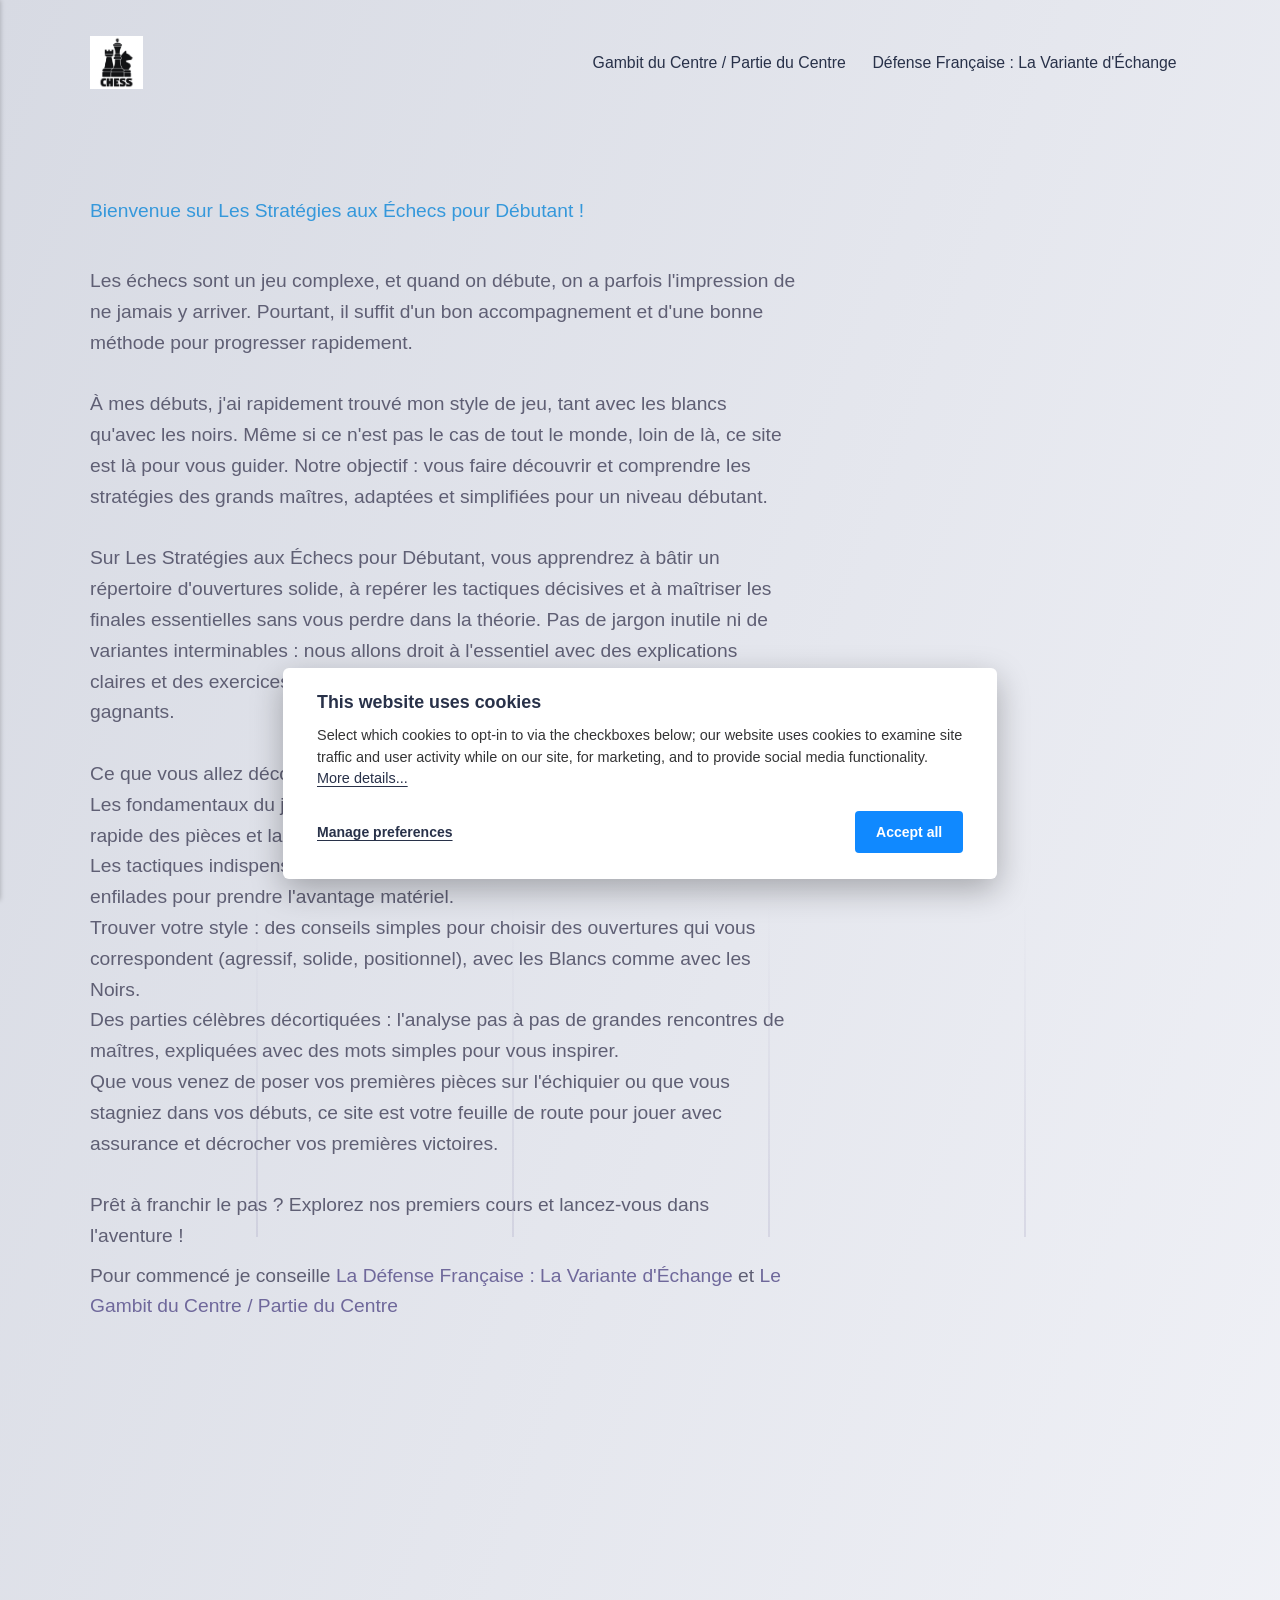
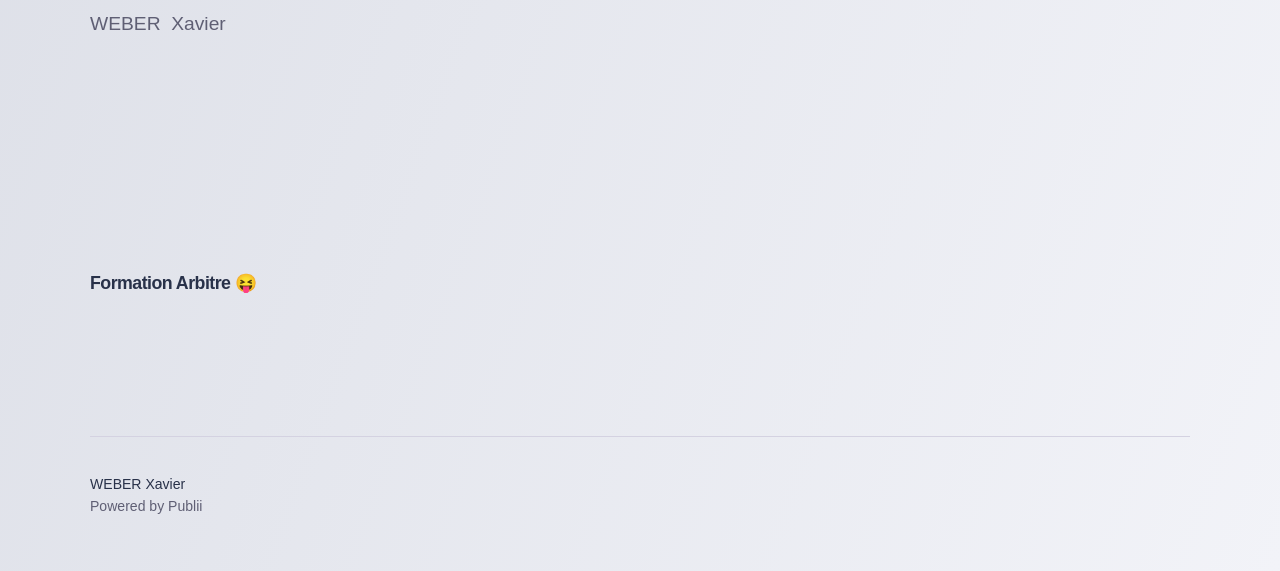
==== commit 3683200f: "Updated from Publii" ====
--- a/index.html
+++ b/index.html
@@ -1,13 +1,10 @@
-<!DOCTYPE html><html lang="fr"><head><meta charset="utf-8"><meta http-equiv="X-UA-Compatible" content="IE=edge"><meta name="viewport" content="width=device-width,initial-scale=1"><title>Apprendre les echecs</title><meta name="generator" content="Publii Open-Source CMS for Static Site"><script async type="gdpr-blocker/123456" src="https://www.googletagmanager.com/gtag/js?id=G-EJW098NTFP"></script><script type="gdpr-blocker/123456">window.setTimeout(function () {
-			window.dataLayer = window.dataLayer || [];
+<!DOCTYPE html><html lang="fr"><head><meta charset="utf-8"><meta http-equiv="X-UA-Compatible" content="IE=edge"><meta name="viewport" content="width=device-width,initial-scale=1"><title>Apprendre les echecs</title><meta name="generator" content="Publii Open-Source CMS for Static Site"><script async type="text/javascript" src="https://www.googletagmanager.com/gtag/js?id=G-EJW098NTFP"></script><script type="text/javascript">window.dataLayer = window.dataLayer || [];
 			window.gtag = window.gtag || function () { window.dataLayer.push(arguments); };
 			window.gtag('set', 'developer_id.dY2FhZT', true);
 			window.gtag('js', new Date());
-			window.gtag('config', 'G-EJW098NTFP');
-			
-			}, 0);</script><link rel="canonical" href="https://xavx07517-dev.github.io/echecs/"><link rel="alternate" type="application/atom+xml" href="https://xavx07517-dev.github.io/echecs/feed.xml" title="Apprendre les echecs  - RSS"><link rel="alternate" type="application/json" href="https://xavx07517-dev.github.io/echecs/feed.json" title="Apprendre les echecs  - JSON"><meta property="og:title" content="Apprendre les echecs "><meta property="og:image" content="https://xavx07517-dev.github.io/echecs/media/website/logollll.jpg"><meta property="og:image:width" content="474"><meta property="og:image:height" content="474"><meta property="og:site_name" content="Apprendre les echecs "><meta property="og:description" content=""><meta property="og:url" content="https://xavx07517-dev.github.io/echecs/"><meta property="og:type" content="website"><link rel="stylesheet" href="https://xavx07517-dev.github.io/echecs/assets/css/style.css?v=64ae2322715cd6b7418a604734698f1d"><script type="application/ld+json">{"@context":"http://schema.org","@type":"Organization","name":"Apprendre les echecs ","logo":"https://xavx07517-dev.github.io/echecs/media/website/logollll.jpg","url":"https://xavx07517-dev.github.io/echecs/"}</script><noscript><style>img[loading] {
+			window.gtag('config', 'G-EJW098NTFP');</script><link rel="canonical" href="https://xavx07517-dev.github.io/echecs/"><link rel="alternate" type="application/atom+xml" href="https://xavx07517-dev.github.io/echecs/feed.xml" title="Apprendre les echecs  - RSS"><link rel="alternate" type="application/json" href="https://xavx07517-dev.github.io/echecs/feed.json" title="Apprendre les echecs  - JSON"><meta property="og:title" content="Apprendre les echecs "><meta property="og:image" content="https://xavx07517-dev.github.io/echecs/media/website/logollll.jpg"><meta property="og:image:width" content="474"><meta property="og:image:height" content="474"><meta property="og:site_name" content="Apprendre les echecs "><meta property="og:description" content=""><meta property="og:url" content="https://xavx07517-dev.github.io/echecs/"><meta property="og:type" content="website"><link rel="stylesheet" href="https://xavx07517-dev.github.io/echecs/assets/css/style.css?v&#x3D;64ae2322715cd6b7418a604734698f1d"><script type="application/ld+json">{"@context":"http://schema.org","@type":"Organization","name":"Apprendre les echecs ","logo":"https://xavx07517-dev.github.io/echecs/media/website/logollll.jpg","url":"https://xavx07517-dev.github.io/echecs/"}</script><noscript><style>img[loading] {
                     opacity: 1;
-                }</style></noscript></head><body class="home-template lines"><div class="container lines lines--right"><header class="header"><a href="https://xavx07517-dev.github.io/echecs/" class="logo"><img src="https://xavx07517-dev.github.io/echecs/media/website/logollll.jpg" alt="Apprendre les echecs " width="474" height="474"></a><nav class="navbar js-navbar"><button class="navbar__toggle js-toggle" aria-label="Menu">Menu</button><ul class="navbar__menu"><li><a href="https://xavx07517-dev.github.io/echecs/les-strategies-aux-echecs-pour-debutant-2.html" target="_self">Gambit du Centre / Partie du Centre</a></li><li><a href="https://xavx07517-dev.github.io/echecs/defense-francaise-la-variante-dechange.html" target="_self">Défense Française : La Variante d&#x27;Échange</a></li></ul></nav></header><main class="main"><div class="hero"><p><span style="color: #3598db;">Bienvenue sur Les Stratégies aux Échecs pour Débutant !</span></p><p><br>Les échecs sont un jeu complexe, et quand on débute, on a parfois l'impression de ne jamais y arriver. Pourtant, il suffit d'un bon accompagnement et d'une bonne méthode pour progresser rapidement.<br><br>À mes débuts, j'ai rapidement trouvé mon style de jeu, tant avec les blancs qu'avec les noirs. Même si ce n'est pas le cas de tout le monde, loin de là, ce site est là pour vous guider. Notre objectif : vous faire découvrir et comprendre les stratégies des grands maîtres, adaptées et simplifiées pour un niveau débutant.<br><br>Sur Les Stratégies aux Échecs pour Débutant, vous apprendrez à bâtir un répertoire d'ouvertures solide, à repérer les tactiques décisives et à maîtriser les finales essentielles sans vous perdre dans la théorie. Pas de jargon inutile ni de variantes interminables : nous allons droit à l'essentiel avec des explications claires et des exercices pratiques pour transformer vos erreurs en réflexes gagnants.<br><br>Ce que vous allez découvrir sur le site :<br>Les fondamentaux du jeu : maîtriser le contrôle du centre, le développement rapide des pièces et la sécurité du roi dès les premiers coups.<br>Les tactiques indispensables : repérer et exécuter des fourchettes, clouages et enfilades pour prendre l'avantage matériel.<br>Trouver votre style : des conseils simples pour choisir des ouvertures qui vous correspondent (agressif, solide, positionnel), avec les Blancs comme avec les Noirs.<br>Des parties célèbres décortiquées : l'analyse pas à pas de grandes rencontres de maîtres, expliquées avec des mots simples pour vous inspirer.<br>Que vous venez de poser vos premières pièces sur l'échiquier ou que vous stagniez dans vos débuts, ce site est votre feuille de route pour jouer avec assurance et décrocher vos premières victoires.<br><br>Prêt à franchir le pas ? Explorez nos premiers cours et lancez-vous dans l'aventure !</p><p>Pour commencé je conseille <a href="defense-francaise-la-variante-dechange.html">La Défense Française : La Variante d'Échange</a> et <a href="les-strategies-aux-echecs-pour-debutant-2.html">Le Gambit du Centre / Partie du Centre</a></p><p> </p><p> </p><p> </p><p> </p><p> </p><p> </p><p> </p><p> </p></div><div class="main__content"><div class="l-options" role="toolbar" aria-label="View options"><div class="l-options__item switchers" role="group" aria-label="View layout"><button class="switchers__item is-active" aria-pressed="true" aria-label="Grid view"><svg width="20" height="20" fill="currentColor" aria-hidden="true" focusable="false"><use xlink:href="https://xavx07517-dev.github.io/echecs/assets/svg/svg-map.svg#switcher-grid"/></svg></button> <button class="switchers__item" aria-pressed="false" aria-label="List view"><svg width="20" height="20" fill="currentColor" aria-hidden="true" focusable="false"><use xlink:href="https://xavx07517-dev.github.io/echecs/assets/svg/svg-map.svg#switcher-rows"/></svg></button></div></div></div></main><footer class="footer"><div class="footer__left"><ul class="footer__nav"><li><a href="https://xavx07517-dev.github.io/echecs/authors/xaxa/" class="invert" target="_self">WEBER Xavier</a></li></ul><div class="footer__copy">Powered by Publii</div></div><button onclick="backToTopFunction()" id="backToTop" class="footer__bttop" aria-label="Back to top" title="Back to top"><svg><use xlink:href="https://xavx07517-dev.github.io/echecs/assets/svg/svg-map.svg#toparrow"/></svg></button></footer></div><script>window.publiiThemeMenuConfig = { mobileMenuMode: 'sidebar', animationSpeed: 300, submenuWidth: 'auto', doubleClickTime: 500, mobileMenuExpandableSubmenus: true, relatedContainerForOverlayMenuSelector: '.navbar', };</script><script defer="defer" src="https://xavx07517-dev.github.io/echecs/assets/js/scripts.min.js?v=628f9b14187b480516b6c7f8be1e7585"></script><script>function publiiDetectLoadedImages () {
+                }</style></noscript></head><body class="home-template lines"><div class="container lines lines--right"><header class="header"><a href="https://xavx07517-dev.github.io/echecs/" class="logo"><img src="https://xavx07517-dev.github.io/echecs/media/website/logollll.jpg" alt="Apprendre les echecs " width="474" height="474"></a><nav class="navbar js-navbar"><button class="navbar__toggle js-toggle" aria-label="Menu">Menu</button><ul class="navbar__menu"><li><a href="https://xavx07517-dev.github.io/echecs/les-strategies-aux-echecs-pour-debutant-2.html" target="_self">Gambit du Centre / Partie du Centre</a></li><li><a href="https://xavx07517-dev.github.io/echecs/defense-francaise-la-variante-dechange.html" target="_self">Défense Française : La Variante d&#x27;Échange</a></li></ul></nav></header><main class="main"><div class="hero"><p><span style="color: #3598db;">Bienvenue sur Les Stratégies aux Échecs pour Débutant !</span></p><p><br>Les échecs sont un jeu complexe, et quand on débute, on a parfois l'impression de ne jamais y arriver. Pourtant, il suffit d'un bon accompagnement et d'une bonne méthode pour progresser rapidement.<br><br>À mes débuts, j'ai rapidement trouvé mon style de jeu, tant avec les blancs qu'avec les noirs. Même si ce n'est pas le cas de tout le monde, loin de là, ce site est là pour vous guider. Notre objectif : vous faire découvrir et comprendre les stratégies des grands maîtres, adaptées et simplifiées pour un niveau débutant.<br><br>Sur Les Stratégies aux Échecs pour Débutant, vous apprendrez à bâtir un répertoire d'ouvertures solide, à repérer les tactiques décisives et à maîtriser les finales essentielles sans vous perdre dans la théorie. Pas de jargon inutile ni de variantes interminables : nous allons droit à l'essentiel avec des explications claires et des exercices pratiques pour transformer vos erreurs en réflexes gagnants.<br><br>Ce que vous allez découvrir sur le site :<br>Les fondamentaux du jeu : maîtriser le contrôle du centre, le développement rapide des pièces et la sécurité du roi dès les premiers coups.<br>Les tactiques indispensables : repérer et exécuter des fourchettes, clouages et enfilades pour prendre l'avantage matériel.<br>Trouver votre style : des conseils simples pour choisir des ouvertures qui vous correspondent (agressif, solide, positionnel), avec les Blancs comme avec les Noirs.<br>Des parties célèbres décortiquées : l'analyse pas à pas de grandes rencontres de maîtres, expliquées avec des mots simples pour vous inspirer.<br>Que vous venez de poser vos premières pièces sur l'échiquier ou que vous stagniez dans vos débuts, ce site est votre feuille de route pour jouer avec assurance et décrocher vos premières victoires.<br><br>Prêt à franchir le pas ? Explorez nos premiers cours et lancez-vous dans l'aventure !</p><p>Pour commencé je conseille <a href="defense-francaise-la-variante-dechange.html">La Défense Française : La Variante d'Échange</a> et <a href="les-strategies-aux-echecs-pour-debutant-2.html">Le Gambit du Centre / Partie du Centre</a></p><p> </p><p> </p><p> </p><p> </p><p> </p><p> </p><p> </p><p>WEBER  Xavier</p><p> </p></div><div class="main__content"><div class="l-options" role="toolbar" aria-label="View options"><div class="l-options__item switchers" role="group" aria-label="View layout"><button class="switchers__item is-active" aria-pressed="true" aria-label="Grid view"><svg width="20" height="20" fill="currentColor" aria-hidden="true" focusable="false"><use xlink:href="https://xavx07517-dev.github.io/echecs/assets/svg/svg-map.svg#switcher-grid"/></svg></button> <button class="switchers__item" aria-pressed="false" aria-label="List view"><svg width="20" height="20" fill="currentColor" aria-hidden="true" focusable="false"><use xlink:href="https://xavx07517-dev.github.io/echecs/assets/svg/svg-map.svg#switcher-rows"/></svg></button></div></div><div class="l-grid l-grid--2"><article class="c-card"><div class="c-card__wrapper"><div class="c-card__content"><header><h2 class="c-card__title"><a href="https://xavx07517-dev.github.io/echecs/formation-arbitre.html" class="invert">Formation Arbitre 😝</a></h2></header><footer class="c-card__meta"></footer></div></div></article></div></div></main><footer class="footer"><div class="footer__left"><ul class="footer__nav"><li><a href="https://xavx07517-dev.github.io/echecs/authors/xaxa/" class="invert" target="_self">WEBER Xavier</a></li></ul><div class="footer__copy">Powered by Publii</div></div><button onclick="backToTopFunction()" id="backToTop" class="footer__bttop" aria-label="Back to top" title="Back to top"><svg><use xlink:href="https://xavx07517-dev.github.io/echecs/assets/svg/svg-map.svg#toparrow"/></svg></button></footer></div><script>window.publiiThemeMenuConfig = { mobileMenuMode: 'sidebar', animationSpeed: 300, submenuWidth: 'auto', doubleClickTime: 500, mobileMenuExpandableSubmenus: true, relatedContainerForOverlayMenuSelector: '.navbar', };</script><script defer="defer" src="https://xavx07517-dev.github.io/echecs/assets/js/scripts.min.js?v&#x3D;628f9b14187b480516b6c7f8be1e7585"></script><script>function publiiDetectLoadedImages () {
          var images = document.querySelectorAll('img[loading]:not(.is-loaded)');
          for (var i = 0; i < images.length; i++) {
             if (images[i].complete) {
@@ -21,7 +18,15 @@
             }
          }
       }
-      publiiDetectLoadedImages();</script><div class="pcb" data-behaviour="badge" data-behaviour-link="#cookie-settings" data-revision="1" data-config-ttl="90" data-debug-mode="false"><div role="dialog" aria-modal="true" aria-hidden="true" aria-labelledby="pcb-title" aria-describedby="pcb-txt" class="pcb__banner"><div class="pcb__inner"><div id="pcb-title" role="heading" aria-level="2" class="pcb__title">This website uses cookies</div><div id="pcb-txt" class="pcb__txt">Select which cookies to opt-in to via the checkboxes below; our website uses cookies to examine site traffic and user activity while on our site, for marketing, and to provide social media functionality. <a href="#not-specified">More details...</a></div><div class="pcb__buttons"><button type="button" class="pcb__btn pcb__btn--link pcb__btn--configure" aria-haspopup="dialog">Manage preferences</button> <button type="button" class="pcb__btn pcb__btn--solid pcb__btn--accept">Accept all</button></div></div></div><div class="pcb__popup" role="dialog" aria-modal="true" aria-hidden="true" aria-labelledby="pcb-popup-title"><div class="pcb__popup__wrapper"><div class="pcb__inner pcb__popup__inner"><div class="pcb__popup__heading"><div id="pcb-popup-title" role="heading" aria-level="2" class="pcb__title">Cookie settings</div><button class="pcb__popup__close" aria-label="Close"></button></div><div class="pcb__popup__content"><div class="pcb__txt pcb__popup__txt">We use cookies to enhance your browsing experience, serve personalized ads or content, and analyze our traffic. By clicking "Accept All", you consent to our use of cookies. <a href="#not-specified">More details...</a></div><ul class="pcb__groups"><li class="pcb__group"><details><summary class="pcb__group__title no-desc">popep</summary></details><div class="pcb__popup__switch"><input type="checkbox" data-group-name="-123456" id="-123456-cookies"> <label for="-123456-cookies">popep</label></div></li></ul></div><div class="pcb__buttons pcb__popup__buttons"><button type="button" class="pcb__btn pcb__btn--solid pcb__btn--accept">Accept all</button> <button type="button" class="pcb__btn pcb__btn--reject">Reject all</button> <button type="button" class="pcb__btn pcb__btn--save">Save settings</button></div></div></div></div><div class="pcb__overlay" aria-hidden="true"></div><button class="pcb__badge" aria-label="Cookie Policy" aria-hidden="true"><svg xmlns="http://www.w3.org/2000/svg" aria-hidden="true" focusable="false" width="40" height="40" viewBox="0 0 23 23" fill="currentColor"><path d="M21.41 12.71c-.08-.01-.15 0-.22 0h-.03c-.03 0-.05 0-.08.01-.07 0-.13.01-.19.04-.52.21-1.44.19-2.02-.22-.44-.31-.65-.83-.62-1.53a.758.758 0 0 0-.27-.61.73.73 0 0 0-.65-.14c-1.98.51-3.49.23-4.26-.78-.82-1.08-.73-2.89.24-4.49.14-.23.14-.52 0-.75a.756.756 0 0 0-.67-.36c-.64.03-1.11-.1-1.31-.35-.19-.26-.13-.71-.01-1.29.04-.18.06-.38.03-.59-.05-.4-.4-.7-.81-.66C5.1 1.54 1 6.04 1 11.48 1 17.28 5.75 22 11.6 22c5.02 0 9.39-3.54 10.39-8.42.08-.4-.18-.78-.58-.87Zm-9.81 7.82c-5.03 0-9.12-4.06-9.12-9.06 0-4.34 3.05-8 7.25-8.86-.08.7.05 1.33.42 1.81.24.32.66.67 1.38.84-.76 1.86-.65 3.78.36 5.11.61.81 2.03 2 4.95 1.51.18.96.71 1.54 1.18 1.87.62.43 1.38.62 2.1.62.05 0 .09 0 .13-.01-1.23 3.64-4.7 6.18-8.64 6.18ZM13 17c0 .55-.45 1-1 1s-1-.45-1-1 .45-1 1-1 1 .45 1 1Zm5.29-12.3a.99.99 0 0 1-.29-.71c0-.55.45-.99 1-.99a1 1 0 0 1 .71.3c.19.19.29.44.29.71 0 .55-.45.99-1 .99a1 1 0 0 1-.71-.3ZM9 13.5c0 .83-.67 1.5-1.5 1.5S6 14.33 6 13.5 6.67 12 7.5 12s1.5.67 1.5 1.5Zm3.25.81a.744.744 0 0 1-.06-1.05c.28-.32.75-.34 1.05-.06.31.28.33.75.05 1.06-.15.16-.35.25-.56.25-.18 0-.36-.06-.5-.19ZM8.68 7.26c.41.37.44 1 .07 1.41-.2.22-.47.33-.75.33a.96.96 0 0 1-.67-.26c-.41-.37-.44-1-.07-1.41.37-.42 1-.45 1.41-.08Zm11.48 1.88c.18-.19.52-.19.7 0 .05.04.09.1.11.16.03.06.04.12.04.19 0 .13-.05.26-.15.35-.09.1-.22.15-.35.15s-.26-.05-.35-.15a.355.355 0 0 1-.11-.16.433.433 0 0 1-.04-.19c0-.13.05-.26.15-.35Zm-4.93-1.86a.75.75 0 1 1 1.059-1.06.75.75 0 0 1-1.059 1.06Z"/></svg></button></div><script>(function(win) {
+      publiiDetectLoadedImages();</script><div class="pcb" data-behaviour="badge" data-behaviour-link="#cookie-settings" data-revision="1" data-config-ttl="90" data-debug-mode="false"><div role="dialog" aria-modal="true" aria-hidden="true" aria-labelledby="pcb-title" aria-describedby="pcb-txt" class="pcb__banner"><div class="pcb__inner"><div id="pcb-title" role="heading" aria-level="2" class="pcb__title">This website uses cookies</div><div id="pcb-txt" class="pcb__txt">Select which cookies to opt-in to via the checkboxes below; our website uses cookies to examine site traffic and user activity while on our site, for marketing, and to provide social media functionality. <a href="#not-specified">More details...</a></div><div class="pcb__buttons"><button type="button" class="pcb__btn pcb__btn--link pcb__btn--configure" aria-haspopup="dialog">Manage preferences</button> <button type="button" class="pcb__btn pcb__btn--solid pcb__btn--accept">Accept all</button></div></div></div><div class="pcb__popup" role="dialog" aria-modal="true" aria-hidden="true" aria-labelledby="pcb-popup-title"><div class="pcb__popup__wrapper"><div class="pcb__inner pcb__popup__inner"><div class="pcb__popup__heading"><div id="pcb-popup-title" role="heading" aria-level="2" class="pcb__title">Cookie settings</div><button class="pcb__popup__close" aria-label="Close"></button></div><div class="pcb__popup__content"><div class="pcb__txt pcb__popup__txt">We use cookies to enhance your browsing experience, serve personalized ads or content, and analyze our traffic. By clicking "Accept All", you consent to our use of cookies. <a href="#not-specified">More details...</a></div><ul class="pcb__groups"><li class="pcb__group"><details><summary class="pcb__group__title no-desc">echecs</summary></details><div class="pcb__popup__switch"><input type="checkbox" data-group-name="-123456" id="-123456-cookies"> <label for="-123456-cookies">echecs</label></div></li></ul></div><div class="pcb__buttons pcb__popup__buttons"><button type="button" class="pcb__btn pcb__btn--solid pcb__btn--accept">Accept all</button> <button type="button" class="pcb__btn pcb__btn--reject">Reject all</button> <button type="button" class="pcb__btn pcb__btn--save">Save settings</button></div></div></div></div><div class="pcb__overlay" aria-hidden="true"></div><button class="pcb__badge" aria-label="Cookie Policy" aria-hidden="true"><svg xmlns="http://www.w3.org/2000/svg" aria-hidden="true" focusable="false" width="40" height="40" viewBox="0 0 23 23" fill="currentColor"><path d="M21.41 12.71c-.08-.01-.15 0-.22 0h-.03c-.03 0-.05 0-.08.01-.07 0-.13.01-.19.04-.52.21-1.44.19-2.02-.22-.44-.31-.65-.83-.62-1.53a.758.758 0 0 0-.27-.61.73.73 0 0 0-.65-.14c-1.98.51-3.49.23-4.26-.78-.82-1.08-.73-2.89.24-4.49.14-.23.14-.52 0-.75a.756.756 0 0 0-.67-.36c-.64.03-1.11-.1-1.31-.35-.19-.26-.13-.71-.01-1.29.04-.18.06-.38.03-.59-.05-.4-.4-.7-.81-.66C5.1 1.54 1 6.04 1 11.48 1 17.28 5.75 22 11.6 22c5.02 0 9.39-3.54 10.39-8.42.08-.4-.18-.78-.58-.87Zm-9.81 7.82c-5.03 0-9.12-4.06-9.12-9.06 0-4.34 3.05-8 7.25-8.86-.08.7.05 1.33.42 1.81.24.32.66.67 1.38.84-.76 1.86-.65 3.78.36 5.11.61.81 2.03 2 4.95 1.51.18.96.71 1.54 1.18 1.87.62.43 1.38.62 2.1.62.05 0 .09 0 .13-.01-1.23 3.64-4.7 6.18-8.64 6.18ZM13 17c0 .55-.45 1-1 1s-1-.45-1-1 .45-1 1-1 1 .45 1 1Zm5.29-12.3a.99.99 0 0 1-.29-.71c0-.55.45-.99 1-.99a1 1 0 0 1 .71.3c.19.19.29.44.29.71 0 .55-.45.99-1 .99a1 1 0 0 1-.71-.3ZM9 13.5c0 .83-.67 1.5-1.5 1.5S6 14.33 6 13.5 6.67 12 7.5 12s1.5.67 1.5 1.5Zm3.25.81a.744.744 0 0 1-.06-1.05c.28-.32.75-.34 1.05-.06.31.28.33.75.05 1.06-.15.16-.35.25-.56.25-.18 0-.36-.06-.5-.19ZM8.68 7.26c.41.37.44 1 .07 1.41-.2.22-.47.33-.75.33a.96.96 0 0 1-.67-.26c-.41-.37-.44-1-.07-1.41.37-.42 1-.45 1.41-.08Zm11.48 1.88c.18-.19.52-.19.7 0 .05.04.09.1.11.16.03.06.04.12.04.19 0 .13-.05.26-.15.35-.09.1-.22.15-.35.15s-.26-.05-.35-.15a.355.355 0 0 1-.11-.16.433.433 0 0 1-.04-.19c0-.13.05-.26.15-.35Zm-4.93-1.86a.75.75 0 1 1 1.059-1.06.75.75 0 0 1-1.059 1.06Z"/></svg></button></div><script>window.dataLayer = window.dataLayer || [];
+                function gtag() { dataLayer.push(arguments); }
+
+                window.publiiCBGCM = {
+                    defaultState: {"ad_storage":true,"ad_personalization":true,"ad_user_data":true,"analytics_storage":true,"personalization_storage":true,"functionality_storage":true,"security_storage":true},
+                    groups: []
+                };
+            
+            (function(win) {
     if (!document.querySelector('.pcb')) {
         return;
     }
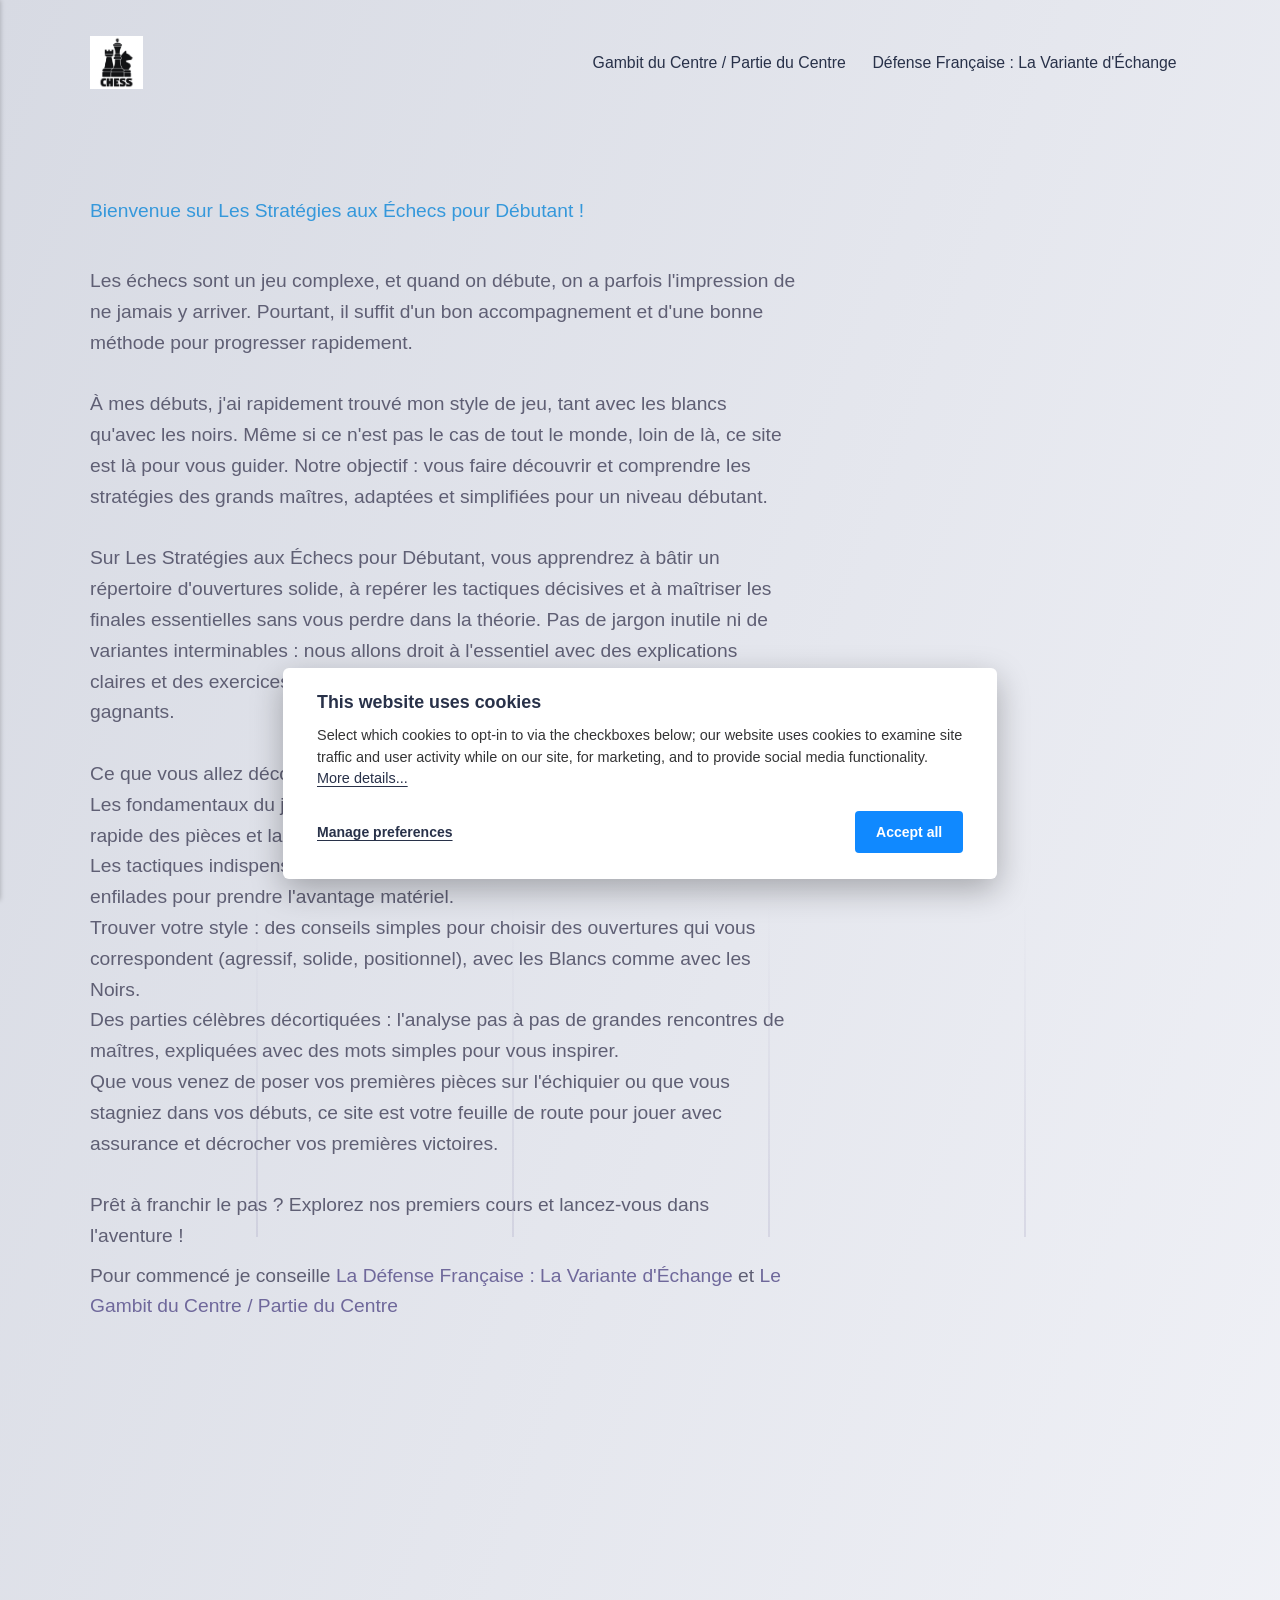
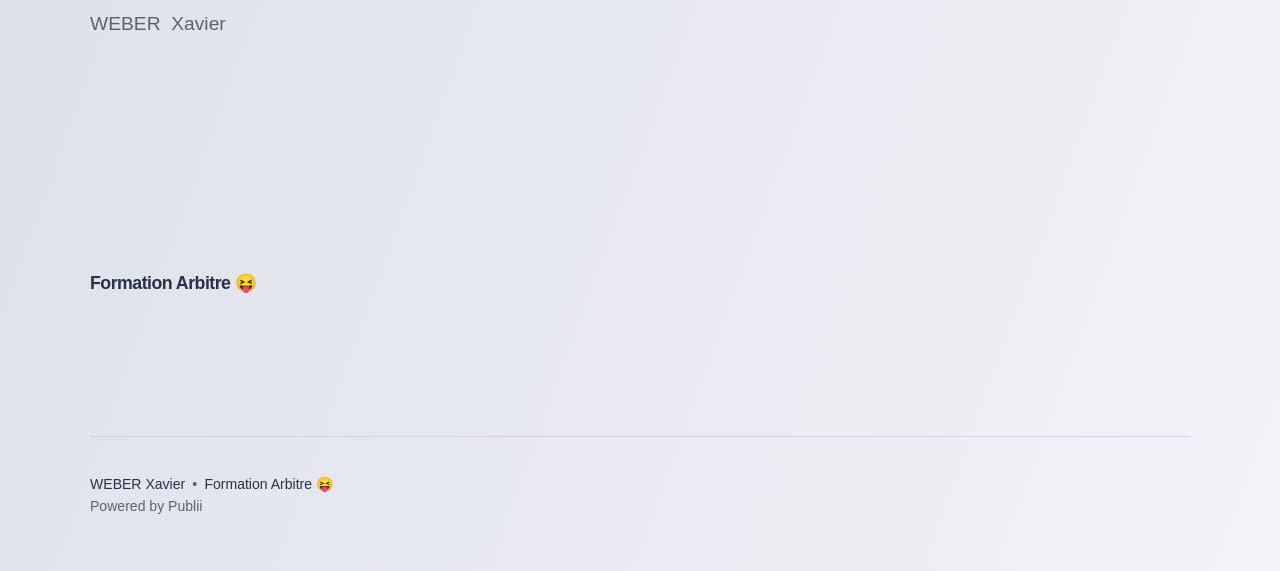
==== commit ff7ec13e: "Updated from Publii" ====
--- a/index.html
+++ b/index.html
@@ -4,7 +4,7 @@
 			window.gtag('js', new Date());
 			window.gtag('config', 'G-EJW098NTFP');</script><link rel="canonical" href="https://xavx07517-dev.github.io/echecs/"><link rel="alternate" type="application/atom+xml" href="https://xavx07517-dev.github.io/echecs/feed.xml" title="Apprendre les echecs  - RSS"><link rel="alternate" type="application/json" href="https://xavx07517-dev.github.io/echecs/feed.json" title="Apprendre les echecs  - JSON"><meta property="og:title" content="Apprendre les echecs "><meta property="og:image" content="https://xavx07517-dev.github.io/echecs/media/website/logollll.jpg"><meta property="og:image:width" content="474"><meta property="og:image:height" content="474"><meta property="og:site_name" content="Apprendre les echecs "><meta property="og:description" content=""><meta property="og:url" content="https://xavx07517-dev.github.io/echecs/"><meta property="og:type" content="website"><link rel="stylesheet" href="https://xavx07517-dev.github.io/echecs/assets/css/style.css?v&#x3D;64ae2322715cd6b7418a604734698f1d"><script type="application/ld+json">{"@context":"http://schema.org","@type":"Organization","name":"Apprendre les echecs ","logo":"https://xavx07517-dev.github.io/echecs/media/website/logollll.jpg","url":"https://xavx07517-dev.github.io/echecs/"}</script><noscript><style>img[loading] {
                     opacity: 1;
-                }</style></noscript></head><body class="home-template lines"><div class="container lines lines--right"><header class="header"><a href="https://xavx07517-dev.github.io/echecs/" class="logo"><img src="https://xavx07517-dev.github.io/echecs/media/website/logollll.jpg" alt="Apprendre les echecs " width="474" height="474"></a><nav class="navbar js-navbar"><button class="navbar__toggle js-toggle" aria-label="Menu">Menu</button><ul class="navbar__menu"><li><a href="https://xavx07517-dev.github.io/echecs/les-strategies-aux-echecs-pour-debutant-2.html" target="_self">Gambit du Centre / Partie du Centre</a></li><li><a href="https://xavx07517-dev.github.io/echecs/defense-francaise-la-variante-dechange.html" target="_self">Défense Française : La Variante d&#x27;Échange</a></li></ul></nav></header><main class="main"><div class="hero"><p><span style="color: #3598db;">Bienvenue sur Les Stratégies aux Échecs pour Débutant !</span></p><p><br>Les échecs sont un jeu complexe, et quand on débute, on a parfois l'impression de ne jamais y arriver. Pourtant, il suffit d'un bon accompagnement et d'une bonne méthode pour progresser rapidement.<br><br>À mes débuts, j'ai rapidement trouvé mon style de jeu, tant avec les blancs qu'avec les noirs. Même si ce n'est pas le cas de tout le monde, loin de là, ce site est là pour vous guider. Notre objectif : vous faire découvrir et comprendre les stratégies des grands maîtres, adaptées et simplifiées pour un niveau débutant.<br><br>Sur Les Stratégies aux Échecs pour Débutant, vous apprendrez à bâtir un répertoire d'ouvertures solide, à repérer les tactiques décisives et à maîtriser les finales essentielles sans vous perdre dans la théorie. Pas de jargon inutile ni de variantes interminables : nous allons droit à l'essentiel avec des explications claires et des exercices pratiques pour transformer vos erreurs en réflexes gagnants.<br><br>Ce que vous allez découvrir sur le site :<br>Les fondamentaux du jeu : maîtriser le contrôle du centre, le développement rapide des pièces et la sécurité du roi dès les premiers coups.<br>Les tactiques indispensables : repérer et exécuter des fourchettes, clouages et enfilades pour prendre l'avantage matériel.<br>Trouver votre style : des conseils simples pour choisir des ouvertures qui vous correspondent (agressif, solide, positionnel), avec les Blancs comme avec les Noirs.<br>Des parties célèbres décortiquées : l'analyse pas à pas de grandes rencontres de maîtres, expliquées avec des mots simples pour vous inspirer.<br>Que vous venez de poser vos premières pièces sur l'échiquier ou que vous stagniez dans vos débuts, ce site est votre feuille de route pour jouer avec assurance et décrocher vos premières victoires.<br><br>Prêt à franchir le pas ? Explorez nos premiers cours et lancez-vous dans l'aventure !</p><p>Pour commencé je conseille <a href="defense-francaise-la-variante-dechange.html">La Défense Française : La Variante d'Échange</a> et <a href="les-strategies-aux-echecs-pour-debutant-2.html">Le Gambit du Centre / Partie du Centre</a></p><p> </p><p> </p><p> </p><p> </p><p> </p><p> </p><p> </p><p>WEBER  Xavier</p><p> </p></div><div class="main__content"><div class="l-options" role="toolbar" aria-label="View options"><div class="l-options__item switchers" role="group" aria-label="View layout"><button class="switchers__item is-active" aria-pressed="true" aria-label="Grid view"><svg width="20" height="20" fill="currentColor" aria-hidden="true" focusable="false"><use xlink:href="https://xavx07517-dev.github.io/echecs/assets/svg/svg-map.svg#switcher-grid"/></svg></button> <button class="switchers__item" aria-pressed="false" aria-label="List view"><svg width="20" height="20" fill="currentColor" aria-hidden="true" focusable="false"><use xlink:href="https://xavx07517-dev.github.io/echecs/assets/svg/svg-map.svg#switcher-rows"/></svg></button></div></div><div class="l-grid l-grid--2"><article class="c-card"><div class="c-card__wrapper"><div class="c-card__content"><header><h2 class="c-card__title"><a href="https://xavx07517-dev.github.io/echecs/formation-arbitre.html" class="invert">Formation Arbitre 😝</a></h2></header><footer class="c-card__meta"></footer></div></div></article></div></div></main><footer class="footer"><div class="footer__left"><ul class="footer__nav"><li><a href="https://xavx07517-dev.github.io/echecs/authors/xaxa/" class="invert" target="_self">WEBER Xavier</a></li></ul><div class="footer__copy">Powered by Publii</div></div><button onclick="backToTopFunction()" id="backToTop" class="footer__bttop" aria-label="Back to top" title="Back to top"><svg><use xlink:href="https://xavx07517-dev.github.io/echecs/assets/svg/svg-map.svg#toparrow"/></svg></button></footer></div><script>window.publiiThemeMenuConfig = { mobileMenuMode: 'sidebar', animationSpeed: 300, submenuWidth: 'auto', doubleClickTime: 500, mobileMenuExpandableSubmenus: true, relatedContainerForOverlayMenuSelector: '.navbar', };</script><script defer="defer" src="https://xavx07517-dev.github.io/echecs/assets/js/scripts.min.js?v&#x3D;628f9b14187b480516b6c7f8be1e7585"></script><script>function publiiDetectLoadedImages () {
+                }</style></noscript></head><body class="home-template lines"><div class="container lines lines--right"><header class="header"><a href="https://xavx07517-dev.github.io/echecs/" class="logo"><img src="https://xavx07517-dev.github.io/echecs/media/website/logollll.jpg" alt="Apprendre les echecs " width="474" height="474"></a><nav class="navbar js-navbar"><button class="navbar__toggle js-toggle" aria-label="Menu">Menu</button><ul class="navbar__menu"><li><a href="https://xavx07517-dev.github.io/echecs/les-strategies-aux-echecs-pour-debutant-2.html" target="_self">Gambit du Centre / Partie du Centre</a></li><li><a href="https://xavx07517-dev.github.io/echecs/defense-francaise-la-variante-dechange.html" target="_self">Défense Française : La Variante d&#x27;Échange</a></li></ul></nav></header><main class="main"><div class="hero"><p><span style="color: #3598db;">Bienvenue sur Les Stratégies aux Échecs pour Débutant !</span></p><p><br>Les échecs sont un jeu complexe, et quand on débute, on a parfois l'impression de ne jamais y arriver. Pourtant, il suffit d'un bon accompagnement et d'une bonne méthode pour progresser rapidement.<br><br>À mes débuts, j'ai rapidement trouvé mon style de jeu, tant avec les blancs qu'avec les noirs. Même si ce n'est pas le cas de tout le monde, loin de là, ce site est là pour vous guider. Notre objectif : vous faire découvrir et comprendre les stratégies des grands maîtres, adaptées et simplifiées pour un niveau débutant.<br><br>Sur Les Stratégies aux Échecs pour Débutant, vous apprendrez à bâtir un répertoire d'ouvertures solide, à repérer les tactiques décisives et à maîtriser les finales essentielles sans vous perdre dans la théorie. Pas de jargon inutile ni de variantes interminables : nous allons droit à l'essentiel avec des explications claires et des exercices pratiques pour transformer vos erreurs en réflexes gagnants.<br><br>Ce que vous allez découvrir sur le site :<br>Les fondamentaux du jeu : maîtriser le contrôle du centre, le développement rapide des pièces et la sécurité du roi dès les premiers coups.<br>Les tactiques indispensables : repérer et exécuter des fourchettes, clouages et enfilades pour prendre l'avantage matériel.<br>Trouver votre style : des conseils simples pour choisir des ouvertures qui vous correspondent (agressif, solide, positionnel), avec les Blancs comme avec les Noirs.<br>Des parties célèbres décortiquées : l'analyse pas à pas de grandes rencontres de maîtres, expliquées avec des mots simples pour vous inspirer.<br>Que vous venez de poser vos premières pièces sur l'échiquier ou que vous stagniez dans vos débuts, ce site est votre feuille de route pour jouer avec assurance et décrocher vos premières victoires.<br><br>Prêt à franchir le pas ? Explorez nos premiers cours et lancez-vous dans l'aventure !</p><p>Pour commencé je conseille <a href="defense-francaise-la-variante-dechange.html">La Défense Française : La Variante d'Échange</a> et <a href="les-strategies-aux-echecs-pour-debutant-2.html">Le Gambit du Centre / Partie du Centre</a></p><p> </p><p> </p><p> </p><p> </p><p> </p><p> </p><p> </p><p>WEBER  Xavier</p><p> </p></div><div class="main__content"><div class="l-options" role="toolbar" aria-label="View options"><div class="l-options__item switchers" role="group" aria-label="View layout"><button class="switchers__item is-active" aria-pressed="true" aria-label="Grid view"><svg width="20" height="20" fill="currentColor" aria-hidden="true" focusable="false"><use xlink:href="https://xavx07517-dev.github.io/echecs/assets/svg/svg-map.svg#switcher-grid"/></svg></button> <button class="switchers__item" aria-pressed="false" aria-label="List view"><svg width="20" height="20" fill="currentColor" aria-hidden="true" focusable="false"><use xlink:href="https://xavx07517-dev.github.io/echecs/assets/svg/svg-map.svg#switcher-rows"/></svg></button></div></div><div class="l-grid l-grid--2"><article class="c-card"><div class="c-card__wrapper"><div class="c-card__content"><header><h2 class="c-card__title"><a href="https://xavx07517-dev.github.io/echecs/formation-arbitre.html" class="invert">Formation Arbitre 😝</a></h2></header><footer class="c-card__meta"></footer></div></div></article></div></div></main><footer class="footer"><div class="footer__left"><ul class="footer__nav"><li><a href="https://xavx07517-dev.github.io/echecs/authors/xaxa/" class="invert" target="_self">WEBER Xavier</a></li><li><a href="https://xavx07517-dev.github.io/echecs/formation-arbitre.html" class="invert" target="_self">Formation Arbitre 😝</a></li></ul><div class="footer__copy">Powered by Publii</div></div><button onclick="backToTopFunction()" id="backToTop" class="footer__bttop" aria-label="Back to top" title="Back to top"><svg><use xlink:href="https://xavx07517-dev.github.io/echecs/assets/svg/svg-map.svg#toparrow"/></svg></button></footer></div><script>window.publiiThemeMenuConfig = { mobileMenuMode: 'sidebar', animationSpeed: 300, submenuWidth: 'auto', doubleClickTime: 500, mobileMenuExpandableSubmenus: true, relatedContainerForOverlayMenuSelector: '.navbar', };</script><script defer="defer" src="https://xavx07517-dev.github.io/echecs/assets/js/scripts.min.js?v&#x3D;628f9b14187b480516b6c7f8be1e7585"></script><script>function publiiDetectLoadedImages () {
          var images = document.querySelectorAll('img[loading]:not(.is-loaded)');
          for (var i = 0; i < images.length; i++) {
             if (images[i].complete) {
